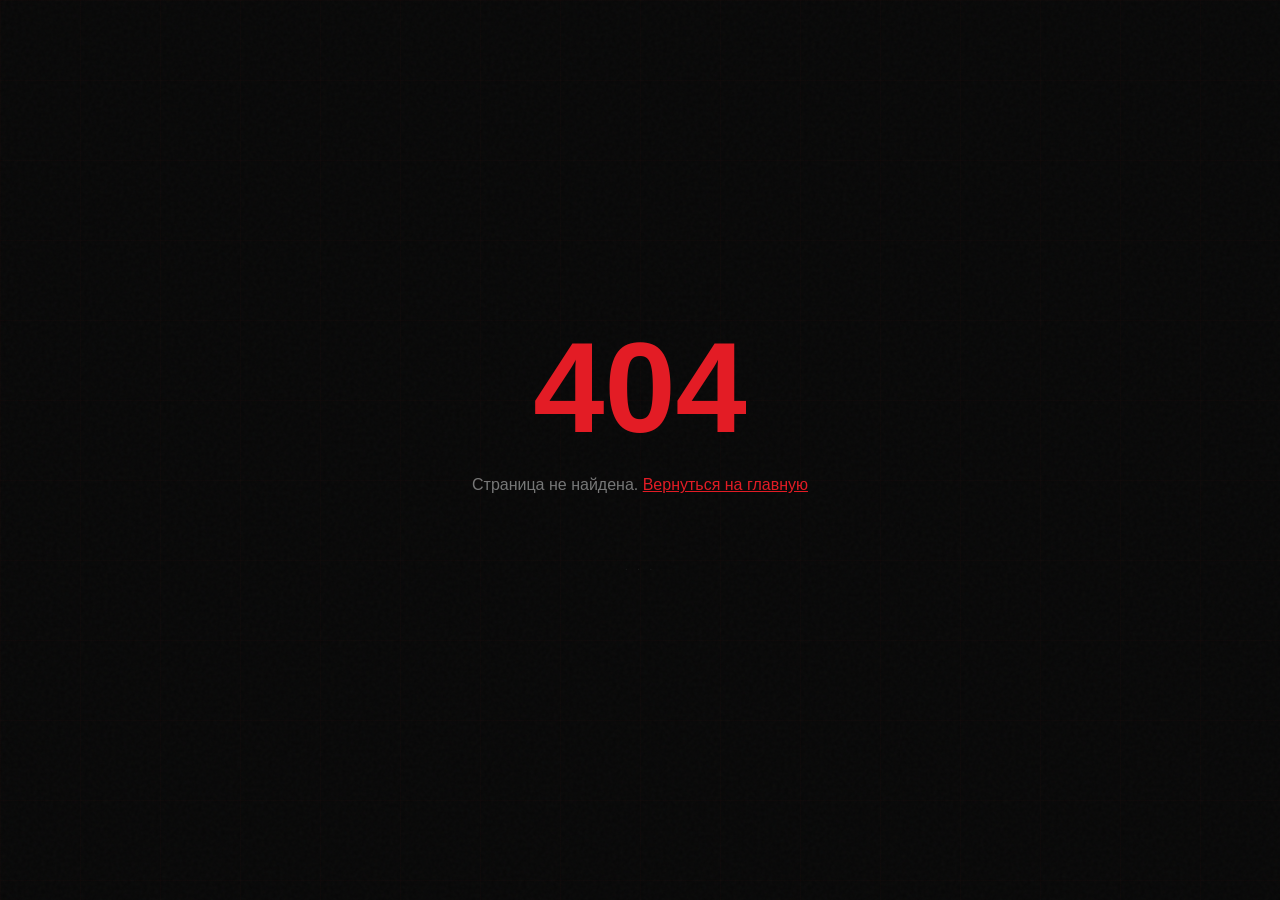
==== admin.html @ 33137f22 "Create admin.html" ====
<!DOCTYPE html>
<html lang="ru">
<head>
    <meta charset="UTF-8">
    <meta name="viewport" content="width=device-width, initial-scale=1.0">
    <meta name="robots" content="noindex, nofollow">
    <title>Система</title>
    <link rel="stylesheet" href="style.css">
    <style>
        /* ============================================
           АДМИН-ПАНЕЛЬ СТИЛИ
           ============================================ */
        body {
            display: flex;
            align-items: center;
            justify-content: center;
            min-height: 100vh;
            padding: 20px;
        }

        /* Заглушка 404 (показывается всегда сначала) */
        .fake-404 {
            text-align: center;
            position: relative;
            z-index: 10;
        }

        .fake-404 h1 {
            font-family: 'Montserrat', sans-serif;
            font-size: 8rem;
            font-weight: 900;
            color: var(--primary);
            line-height: 1;
            margin-bottom: 20px;
        }

        .fake-404 p {
            color: var(--text-gray);
            font-size: 1rem;
            margin-bottom: 30px;
        }

        .fake-404 a {
            color: var(--primary);
            text-decoration: underline;
        }

        .fake-404 .hint {
            margin-top: 60px;
            font-size: 0.7rem;
            color: #1a1a1a;
            letter-spacing: 3px;
        }

        /* Форма входа (скрыта по умолчанию) */
        .login-screen {
            display: none;
            position: fixed;
            inset: 0;
            background: var(--bg-dark);
            z-index: 100;
            align-items: center;
            justify-content: center;
            padding: 20px;
        }

        .login-screen.show {
            display: flex;
        }

        .login-box {
            background: var(--bg-card);
            border: 1px solid var(--border);
            border-radius: var(--radius-lg);
            padding: 40px;
            max-width: 400px;
            width: 100%;
            position: relative;
            overflow: hidden;
        }

        .login-box::before {
            content: '';
            position: absolute;
            top: 0;
            left: 0;
            right: 0;
            height: 3px;
            background: var(--gradient-red);
        }

        .login-header {
            text-align: center;
            margin-bottom: 30px;
        }

        .login-header .lock-icon {
            width: 60px;
            height: 60px;
            margin: 0 auto 15px;
            background: rgba(227, 28, 37, 0.1);
            border: 1px solid rgba(227, 28, 37, 0.2);
            border-radius: 16px;
            display: flex;
            align-items: center;
            justify-content: center;
            font-size: 1.8rem;
        }

        .login-header h2 {
            font-family: 'Montserrat', sans-serif;
            font-size: 1.4rem;
            font-weight: 800;
            margin-bottom: 6px;
        }

        .login-header p {
            font-size: 0.8rem;
            color: var(--text-gray);
        }

        .form-group {
            margin-bottom: 18px;
        }

        .form-group label {
            display: block;
            font-size: 0.75rem;
            font-weight: 600;
            color: var(--text-light);
            margin-bottom: 8px;
            text-transform: uppercase;
            letter-spacing: 1px;
        }

        .form-input {
            width: 100%;
            padding: 12px 16px;
            background: rgba(255,255,255,0.02);
            border: 1px solid var(--border);
            border-radius: 10px;
            color: #fff;
            font-size: 0.9rem;
            font-family: inherit;
            transition: all var(--transition);
        }

        .form-input:focus {
            outline: none;
            border-color: var(--primary);
            background: rgba(227, 28, 37, 0.03);
        }

        /* Honeypot - скрытое поле для ботов */
        .honeypot {
            position: absolute;
            left: -9999px;
            opacity: 0;
            pointer-events: none;
        }

        .login-btn {
            width: 100%;
            padding: 14px;
            background: var(--gradient-red);
            border: none;
            border-radius: 10px;
            color: #fff;
            font-weight: 700;
            font-size: 0.85rem;
            text-transform: uppercase;
            letter-spacing: 1px;
            cursor: pointer;
            transition: all var(--transition);
            margin-top: 10px;
        }

        .login-btn:hover {
            transform: translateY(-2px);
            box-shadow: var(--shadow-red);
        }

        .login-btn:disabled {
            opacity: 0.5;
            cursor: not-allowed;
            transform: none;
        }

        .login-error {
            background: rgba(227, 28, 37, 0.1);
            border: 1px solid rgba(227, 28, 37, 0.2);
            color: var(--primary);
            padding: 10px 14px;
            border-radius: 8px;
            font-size: 0.8rem;
            margin-bottom: 15px;
            display: none;
        }

        .login-error.show {
            display: block;
        }

        .attempts-info {
            text-align: center;
            margin-top: 15px;
            font-size: 0.7rem;
            color: var(--text-gray);
        }

        /* ============================================
           ПАНЕЛЬ АДМИНА (скрыта)
           ============================================ */
        .admin-panel {
            display: none;
            position: fixed;
            inset: 0;
            background: var(--bg-dark);
            z-index: 200;
            overflow-y: auto;
            padding: 30px 20px 60px;
        }

        .admin-panel.show {
            display: block;
        }

        .admin-container {
            max-width: 1100px;
            margin: 0 auto;
        }

        .admin-header {
            display: flex;
            align-items: center;
            justify-content: space-between;
            margin-bottom: 30px;
            padding-bottom: 20px;
            border-bottom: 1px solid var(--border);
            flex-wrap: wrap;
            gap: 15px;
        }

        .admin-title {
            font-family: 'Montserrat', sans-serif;
            font-size: 1.5rem;
            font-weight: 900;
            display: flex;
            align-items: center;
            gap: 10px;
        }

        .admin-title .badge {
            background: var(--gradient-red);
            color: #fff;
            font-size: 0.65rem;
            padding: 3px 8px;
            border-radius: 6px;
            letter-spacing: 1px;
            text-transform: uppercase;
        }

        .admin-header-right {
            display: flex;
            align-items: center;
            gap: 15px;
        }

        .session-timer {
            font-size: 0.75rem;
            color: var(--text-gray);
            font-family: monospace;
        }

        .session-timer span {
            color: var(--primary);
            font-weight: 700;
        }

        .logout-btn {
            padding: 8px 18px;
            background: transparent;
            border: 1px solid var(--border-light);
            border-radius: 8px;
            color: #fff;
            font-size: 0.75rem;
            font-weight: 600;
            cursor: pointer;
            transition: all var(--transition);
            text-transform: uppercase;
            letter-spacing: 1px;
        }

        .logout-btn:hover {
            border-color: var(--primary);
            background: rgba(227, 28, 37, 0.05);
            color: var(--primary);
        }

        /* Tabs */
        .admin-tabs {
            display: flex;
            gap: 8px;
            margin-bottom: 25px;
            border-bottom: 1px solid var(--border);
            overflow-x: auto;
        }

        .admin-tab {
            padding: 12px 20px;
            background: transparent;
            border: none;
            color: var(--text-gray);
            font-size: 0.85rem;
            font-weight: 600;
            cursor: pointer;
            border-bottom: 2px solid transparent;
            transition: all var(--transition);
            white-space: nowrap;
            font-family: inherit;
        }

        .admin-tab.active {
            color: var(--primary);
            border-bottom-color: var(--primary);
        }

        .admin-tab:hover {
            color: #fff;
        }

        .admin-tab.active:hover {
            color: var(--primary);
        }

        /* Tab content */
        .tab-content {
            display: none;
        }

        .tab-content.active {
            display: block;
        }

        /* Grid */
        .admin-grid {
            display: grid;
            grid-template-columns: repeat(2, 1fr);
            gap: 20px;
        }

        .admin-card {
            background: var(--bg-card);
            border: 1px solid var(--border);
            border-radius: var(--radius-lg);
            padding: 25px;
        }

        .admin-card h3 {
            font-family: 'Montserrat', sans-serif;
            font-size: 1rem;
            font-weight: 700;
            margin-bottom: 18px;
            display: flex;
            align-items: center;
            gap: 10px;
        }

        .admin-card h3 .icon {
            font-size: 1.2rem;
        }

        /* Status buttons */
        .status-grid {
            display: grid;
            grid-template-columns: repeat(2, 1fr);
            gap: 10px;
        }

        .status-btn {
            padding: 14px 12px;
            background: var(--bg-darker);
            border: 1px solid var(--border);
            border-radius: 10px;
            color: #fff;
            font-size: 0.8rem;
            font-weight: 600;
            cursor: pointer;
            transition: all var(--transition);
            font-family: inherit;
            display: flex;
            align-items: center;
            justify-content: center;
            gap: 8px;
        }

        .status-btn:hover {
            transform: translateY(-2px);
        }

        .status-btn.active {
            color: #fff;
            font-weight: 700;
        }

        .status-btn .dot-mini {
            width: 8px;
            height: 8px;
            border-radius: 50%;
        }

        /* Save indicator */
        .save-status {
            position: fixed;
            bottom: 30px;
            right: 30px;
            padding: 14px 24px;
            background: var(--primary);
            color: #fff;
            border-radius: 10px;
            font-weight: 600;
            font-size: 0.85rem;
            opacity: 0;
            transform: translateY(20px);
            transition: all 0.4s ease;
            z-index: 999;
            pointer-events: none;
            box-shadow: 0 10px 30px rgba(227, 28, 37, 0.3);
        }

        .save-status.show {
            opacity: 1;
            transform: translateY(0);
        }

        /* Preview card */
        .preview-card {
            background: var(--bg-darker);
            border: 1px solid var(--border);
            border-radius: 12px;
            padding: 20px;
            margin-top: 15px;
            text-align: center;
        }

        .preview-card .preview-status {
            display: inline-flex;
            align-items: center;
            gap: 7px;
            padding: 5px 14px;
            border-radius: 50px;
            font-size: 0.7rem;
            font-weight: 700;
            text-transform: uppercase;
            letter-spacing: 1.5px;
        }

        .preview-card .preview-status .dot {
            width: 7px;
            height: 7px;
            border-radius: 50%;
            animation: pulse 1.5s infinite;
        }

        /* Quick info */
        .quick-stats {
            display: grid;
            grid-template-columns: repeat(3, 1fr);
            gap: 12px;
            margin-bottom: 25px;
        }

        .quick-stat {
            background: var(--bg-card);
            border: 1px solid var(--border);
            border-radius: 12px;
            padding: 18px;
            text-align: center;
        }

        .quick-stat-val {
            font-family: 'Montserrat', sans-serif;
            font-size: 1.4rem;
            font-weight: 900;
            color: var(--primary);
            margin-bottom: 4px;
        }

        .quick-stat-lbl {
            font-size: 0.7rem;
            color: var(--text-gray);
            text-transform: uppercase;
            letter-spacing: 1px;
        }

        /* Action buttons */
        .actions-row {
            display: flex;
            gap: 10px;
            margin-top: 20px;
            flex-wrap: wrap;
        }

        .action-btn {
            flex: 1;
            min-width: 140px;
            padding: 12px;
            background: var(--bg-darker);
            border: 1px solid var(--border);
            border-radius: 10px;
            color: #fff;
            font-size: 0.78rem;
            font-weight: 600;
            cursor: pointer;
            transition: all var(--transition);
            font-family: inherit;
            display: flex;
            align-items: center;
            justify-content: center;
            gap: 6px;
        }

        .action-btn:hover {
            border-color: var(--primary);
            background: rgba(227, 28, 37, 0.05);
        }

        .action-btn.danger:hover {
            border-color: var(--primary);
            background: rgba(227, 28, 37, 0.1);
            color: var(--primary);
        }

        @media (max-width: 768px) {
            .admin-grid {
                grid-template-columns: 1fr;
            }
            .quick-stats {
                grid-template-columns: repeat(3, 1fr);
            }
            .status-grid {
                grid-template-columns: 1fr;
            }
        }
    </style>
</head>
<body>

<div class="bg-grid"></div>
<div class="bg-noise"></div>

<!-- Фейковая 404 страница (видна всем) -->
<div class="fake-404" id="fake404">
    <h1>404</h1>
    <p>Страница не найдена. <a href="index.html">Вернуться на главную</a></p>
    <div class="hint">. . .</div>
</div>

<!-- Форма входа (появляется после ввода секретного кода) -->
<div class="login-screen" id="loginScreen">
    <div class="login-box">
        <div class="login-header">
            <div class="lock-icon">🔐</div>
            <h2>Авторизация</h2>
            <p>Введите данные для входа в систему</p>
        </div>

        <div class="login-error" id="loginError"></div>

        <form id="loginForm" autocomplete="off">
            <!-- Honeypot для ботов -->
            <input type="text" name="username_check" class="honeypot" tabindex="-1" autocomplete="off">

            <div class="form-group">
                <label>Логин</label>
                <input type="text" class="form-input" id="loginUser" autocomplete="off" required>
            </div>

            <div class="form-group">
                <label>Пароль</label>
                <input type="password" class="form-input" id="loginPass" autocomplete="off" required>
            </div>

            <div class="form-group">
                <label>Секретный PIN</label>
                <input type="password" class="form-input" id="loginPin" autocomplete="off" required maxlength="6">
            </div>

            <button type="submit" class="login-btn" id="loginBtn">Войти в систему</button>

            <div class="attempts-info" id="attemptsInfo"></div>
        </form>
    </div>
</div>

<!-- Админ-панель (после успешного входа) -->
<div class="admin-panel" id="adminPanel">
    <div class="admin-container">

        <!-- Header -->
        <div class="admin-header">
            <div class="admin-title">
                <span>⚙️</span> Real Mobile <span class="badge">Admin</span>
            </div>
            <div class="admin-header-right">
                <div class="session-timer">Сессия: <span id="sessionTime">30:00</span></div>
                <button class="logout-btn" onclick="logout()">Выйти</button>
            </div>
        </div>

        <!-- Quick stats -->
        <div class="quick-stats">
            <div class="quick-stat">
                <div class="quick-stat-val" id="qsOnline">0</div>
                <div class="quick-stat-lbl">Онлайн</div>
            </div>
            <div class="quick-stat">
                <div class="quick-stat-val" id="qsSlots">0</div>
                <div class="quick-stat-lbl">Слотов</div>
            </div>
            <div class="quick-stat">
                <div class="quick-stat-val" id="qsStatus">-</div>
                <div class="quick-stat-lbl">Статус</div>
            </div>
        </div>

        <!-- Tabs -->
        <div class="admin-tabs">
            <button class="admin-tab active" data-tab="server" onclick="switchTab('server')">🖥️ Сервер</button>
            <button class="admin-tab" data-tab="stats" onclick="switchTab('stats')">📊 Статистика</button>
            <button class="admin-tab" data-tab="settings" onclick="switchTab('settings')">⚙️ Настройки</button>
            <button class="admin-tab" data-tab="security" onclick="switchTab('security')">🔐 Безопасность</button>
        </div>

        <!-- TAB: Сервер -->
        <div class="tab-content active" id="tab-server">
            <div class="admin-grid">

                <!-- Статус сервера -->
                <div class="admin-card">
                    <h3><span class="icon">🟢</span> Статус сервера</h3>
                    <div class="status-grid" id="statusGrid"></div>

                    <div class="preview-card">
                        <div class="preview-status" id="statusPreview">
                            <span class="dot"></span> <span class="text">Online</span>
                        </div>
                    </div>
                </div>

                <!-- Данные сервера -->
                <div class="admin-card">
                    <h3><span class="icon">📡</span> Данные сервера</h3>

                    <div class="form-group">
                        <label>Игроков онлайн</label>
                        <input type="number" class="form-input" id="cfgOnline" min="0">
                    </div>

                    <div class="form-group">
                        <label>Всего слотов</label>
                        <input type="number" class="form-input" id="cfgSlots" min="1">
                    </div>

                    <div class="form-group">
                        <label>Пинг (мс)</label>
                        <input type="number" class="form-input" id="cfgPing" min="0">
                    </div>

                    <div class="form-group">
                        <label>Название сервера</label>
                        <input type="text" class="form-input" id="cfgServerName">
                    </div>
                </div>

            </div>
        </div>

        <!-- TAB: Статистика -->
        <div class="tab-content" id="tab-stats">
            <div class="admin-grid">
                <div class="admin-card">
                    <h3><span class="icon">📈</span> Общая статистика</h3>

                    <div class="form-group">
                        <label>Всего аккаунтов</label>
                        <input type="number" class="form-input" id="cfgAccounts" min="0">
                    </div>
                </div>

                <div class="admin-card">
                    <h3><span class="icon">🎮</span> Игровая статистика</h3>

                    <div class="form-group">
                        <label>Транспорта</label>
                        <input type="text" class="form-input" id="cfgCars">
                    </div>

                    <div class="form-group">
                        <label>Домов</label>
                        <input type="text" class="form-input" id="cfgHouses">
                    </div>

                    <div class="form-group">
                        <label>Работ</label>
                        <input type="text" class="form-input" id="cfgJobs">
                    </div>

                    <div class="form-group">
                        <label>Поддержка</label>
                        <input type="text" class="form-input" id="cfgSupport">
                    </div>
                </div>
            </div>
        </div>

        <!-- TAB: Настройки -->
        <div class="tab-content" id="tab-settings">
            <div class="admin-grid">
                <div class="admin-card">
                    <h3><span class="icon">📦</span> Версия APK</h3>

                    <div class="form-group">
                        <label>Версия игры</label>
                        <input type="text" class="form-input" id="cfgVersion">
                    </div>

                    <div class="form-group">
                        <label>Размер APK</label>
                        <input type="text" class="form-input" id="cfgApkSize">
                    </div>
                </div>

                <div class="admin-card">
                    <h3><span class="icon">⚡</span> Быстрые действия</h3>
                    <p style="font-size:0.82rem; color:var(--text-gray); margin-bottom:15px;">Управление сайтом одной кнопкой</p>

                    <div class="actions-row">
                        <button class="action-btn" onclick="quickAction('reset_online')">🔄 Сбросить онлайн</button>
                        <button class="action-btn" onclick="quickAction('max_online')">⚡ Макс. онлайн</button>
                    </div>

                    <div class="actions-row">
                        <button class="action-btn danger" onclick="quickAction('reset_all')">⚠️ Сброс всех настроек</button>
                    </div>
                </div>
            </div>
        </div>

        <!-- TAB: Безопасность -->
        <div class="tab-content" id="tab-security">
            <div class="admin-card">
                <h3><span class="icon">🔐</span> Безопасность</h3>

                <div style="background:rgba(227,28,37,0.05); border:1px solid rgba(227,28,37,0.15); border-radius:10px; padding:18px; margin-bottom:20px;">
                    <p style="font-size:0.85rem; color:#fff; margin-bottom:8px; font-weight:600;">⚠️ Внимание</p>
                    <p style="font-size:0.8rem; color:var(--text-light); line-height:1.7;">Логин и пароль зашиты в файле <code style="color:var(--primary); background:rgba(0,0,0,0.3); padding:2px 6px; border-radius:4px;">admin.js</code>. Для смены доступа отредактируй этот файл напрямую.</p>
                </div>

                <div class="form-group">
                    <label>Текущий пользователь</label>
                    <input type="text" class="form-input" value="admin" disabled>
                </div>

                <div class="form-group">
                    <label>IP-адрес сессии</label>
                    <input type="text" class="form-input" id="userIP" value="Загрузка..." disabled>
                </div>

                <div class="form-group">
                    <label>Время входа</label>
                    <input type="text" class="form-input" id="loginTime" disabled>
                </div>

                <div class="actions-row">
                    <button class="action-btn danger" onclick="clearAllSessions()">🗑️ Очистить все сессии</button>
                </div>
            </div>
        </div>

    </div>
</div>

<!-- Save indicator -->
<div class="save-status" id="saveStatus">✓ Сохранено</div>

<script src="config.js"></script>
<script src="admin.js"></script>
</body>
</html>
---- style.css ----
/* ============================================
   CSS RESET & VARIABLES
   ============================================ */
*, *::before, *::after {
    margin: 0;
    padding: 0;
    box-sizing: border-box;
}

:root {
    --primary: #E31C25;
    --primary-dark: #B71520;
    --primary-light: #FF2D37;
    --primary-glow: rgba(227, 28, 37, 0.25);
    --accent: #FF4550;
    --bg-dark: #080808;
    --bg-darker: #050505;
    --bg-card: #0f0f0f;
    --bg-card-hover: #151515;
    --bg-card-alt: #121212;
    --text-white: #ffffff;
    --text-gray: #777777;
    --text-light: #aaaaaa;
    --border: #1a1a1a;
    --border-light: #252525;
    --gradient-red: linear-gradient(135deg, #E31C25 0%, #FF4550 100%);
    --gradient-dark: linear-gradient(180deg, #080808 0%, #0d0808 50%, #080808 100%);
    --shadow-red: 0 0 40px rgba(227, 28, 37, 0.15);
    --shadow-card: 0 8px 32px rgba(0, 0, 0, 0.5);
    --radius: 12px;
    --radius-lg: 20px;
    --transition: 0.3s cubic-bezier(0.4, 0, 0.2, 1);
}

html {
    scroll-behavior: smooth;
    scrollbar-width: thin;
    scrollbar-color: var(--primary) var(--bg-dark);
}

html::-webkit-scrollbar {
    width: 6px;
}

html::-webkit-scrollbar-track {
    background: var(--bg-dark);
}

html::-webkit-scrollbar-thumb {
    background: var(--primary);
    border-radius: 3px;
}

body {
    font-family: 'Inter', -apple-system, BlinkMacSystemFont, 'Segoe UI', sans-serif;
    background: var(--bg-dark);
    color: var(--text-white);
    overflow-x: hidden;
    line-height: 1.6;
    min-height: 100vh;
}

a {
    text-decoration: none;
    color: inherit;
    transition: color var(--transition);
}

ul, ol {
    list-style: none;
}

img {
    max-width: 100%;
    display: block;
}

/* ============================================
   FONTS
   ============================================ */
@import url('https://fonts.googleapis.com/css2?family=Inter:wght@300;400;500;600;700;800;900&family=Montserrat:wght@600;700;800;900&display=swap');

/* ============================================
   PRELOADER
   ============================================ */
.preloader {
    position: fixed;
    inset: 0;
    background: var(--bg-dark);
    z-index: 99999;
    display: flex;
    align-items: center;
    justify-content: center;
    flex-direction: column;
    gap: 30px;
    transition: opacity 0.5s ease, visibility 0.5s ease;
}

.preloader.hide {
    opacity: 0;
    visibility: hidden;
    pointer-events: none;
}

.preloader-logo {
    font-family: 'Montserrat', sans-serif;
    font-size: 2rem;
    font-weight: 900;
    letter-spacing: 3px;
}

.preloader-logo .w { color: #fff; }
.preloader-logo .r { color: var(--primary); }

.preloader-spinner {
    width: 40px;
    height: 40px;
    border: 3px solid var(--border);
    border-top-color: var(--primary);
    border-radius: 50%;
    animation: spin 0.8s linear infinite;
}

@keyframes spin {
    to { transform: rotate(360deg); }
}

/* ============================================
   BACKGROUND
   ============================================ */
.bg-grid {
    position: fixed;
    inset: 0;
    z-index: 0;
    pointer-events: none;
    background-image:
        linear-gradient(rgba(227, 28, 37, 0.02) 1px, transparent 1px),
        linear-gradient(90deg, rgba(227, 28, 37, 0.02) 1px, transparent 1px);
    background-size: 80px 80px;
}

.bg-noise {
    position: fixed;
    inset: 0;
    z-index: 0;
    pointer-events: none;
    opacity: 0.03;
    background-image: url("data:image/svg+xml,%3Csvg viewBox='0 0 256 256' xmlns='http://www.w3.org/2000/svg'%3E%3Cfilter id='n'%3E%3CfeTurbulence type='fractalNoise' baseFrequency='0.9' numOctaves='4' stitchTiles='stitch'/%3E%3C/filter%3E%3Crect width='100%25' height='100%25' filter='url(%23n)'/%3E%3C/svg%3E");
}

/* ============================================
   NAVBAR
   ============================================ */
.navbar {
    position: fixed;
    top: 0;
    left: 0;
    width: 100%;
    height: 70px;
    z-index: 9000;
    display: flex;
    align-items: center;
    justify-content: space-between;
    padding: 0 40px;
    transition: all var(--transition);
    background: transparent;
}

.navbar.scrolled {
    background: rgba(8, 8, 8, 0.95);
    backdrop-filter: blur(20px);
    -webkit-backdrop-filter: blur(20px);
    border-bottom: 1px solid var(--border);
    height: 60px;
}

.nav-logo {
    font-family: 'Montserrat', sans-serif;
    font-size: 1.25rem;
    font-weight: 900;
    letter-spacing: 2px;
    display: flex;
    align-items: center;
    gap: 10px;
    cursor: pointer;
}

.nav-logo-icon {
    width: 32px;
    height: 32px;
    background: var(--gradient-red);
    border-radius: 8px;
    display: flex;
    align-items: center;
    justify-content: center;
    font-size: 0.75rem;
    font-weight: 900;
    color: #fff;
}

.nav-logo .w { color: #fff; }
.nav-logo .r { color: var(--primary); }

.nav-menu {
    display: flex;
    align-items: center;
    gap: 32px;
}

.nav-menu a {
    font-size: 0.82rem;
    font-weight: 500;
    color: var(--text-light);
    position: relative;
    padding: 4px 0;
}

.nav-menu a::after {
    content: '';
    position: absolute;
    bottom: 0;
    left: 0;
    width: 0;
    height: 2px;
    background: var(--primary);
    transition: width var(--transition);
}

.nav-menu a:hover { color: #fff; }
.nav-menu a:hover::after { width: 100%; }

.nav-menu a.active { color: #fff; }
.nav-menu a.active::after { width: 100%; }

.nav-download {
    padding: 8px 24px;
    background: var(--gradient-red);
    color: #fff !important;
    font-weight: 700;
    font-size: 0.8rem;
    border-radius: 50px;
    letter-spacing: 0.5px;
    text-transform: uppercase;
    transition: all var(--transition);
}

.nav-download:hover {
    transform: translateY(-2px);
    box-shadow: var(--shadow-red);
}

.nav-download::after { display: none !important; }

/* Hamburger */
.hamburger {
    display: none;
    flex-direction: column;
    gap: 5px;
    cursor: pointer;
    z-index: 9999;
    padding: 5px;
}

.hamburger span {
    width: 24px;
    height: 2px;
    background: #fff;
    border-radius: 2px;
    transition: all var(--transition);
}

.hamburger.open span:nth-child(1) {
    transform: rotate(45deg) translate(5px, 5px);
}

.hamburger.open span:nth-child(2) {
    opacity: 0;
}

.hamburger.open span:nth-child(3) {
    transform: rotate(-45deg) translate(5px, -5px);
}

/* Mobile Menu Overlay */
.mobile-nav {
    display: none;
    position: fixed;
    inset: 0;
    background: rgba(8, 8, 8, 0.98);
    z-index: 8999;
    flex-direction: column;
    align-items: center;
    justify-content: center;
    gap: 24px;
    opacity: 0;
    visibility: hidden;
    transition: all 0.4s ease;
}

.mobile-nav.open {
    opacity: 1;
    visibility: visible;
}

.mobile-nav a {
    font-family: 'Montserrat', sans-serif;
    font-size: 1.3rem;
    font-weight: 700;
    color: var(--text-light);
    transition: color var(--transition);
}

.mobile-nav a:hover { color: var(--primary); }

/* ============================================
   HERO
   ============================================ */
.hero {
    position: relative;
    z-index: 1;
    min-height: 100vh;
    display: flex;
    align-items: center;
    justify-content: center;
    text-align: center;
    padding: 100px 20px 60px;
    overflow: hidden;
}

.hero-glow {
    position: absolute;
    top: -30%;
    left: 50%;
    transform: translateX(-50%);
    width: 700px;
    height: 700px;
    background: radial-gradient(circle, rgba(227, 28, 37, 0.07) 0%, transparent 70%);
    pointer-events: none;
}

.hero-content {
    position: relative;
    z-index: 2;
    max-width: 850px;
}

.hero-tag {
    display: inline-flex;
    align-items: center;
    gap: 8px;
    padding: 6px 18px;
    background: rgba(227, 28, 37, 0.1);
    border: 1px solid rgba(227, 28, 37, 0.2);
    border-radius: 50px;
    font-size: 0.72rem;
    font-weight: 700;
    color: var(--primary);
    text-transform: uppercase;
    letter-spacing: 2px;
    margin-bottom: 28px;
    animation: fadeDown 0.8s ease 0.2s both;
}

.hero-tag .pulse {
    width: 7px;
    height: 7px;
    background: var(--primary);
    border-radius: 50%;
    animation: pulse 1.5s infinite;
}

@keyframes pulse {
    0%, 100% { opacity: 1; box-shadow: 0 0 0 0 rgba(227, 28, 37, 0.4); }
    50% { opacity: 0.7; box-shadow: 0 0 0 6px rgba(227, 28, 37, 0); }
}

.hero h1 {
    font-family: 'Montserrat', sans-serif;
    font-size: clamp(2.8rem, 7vw, 5.5rem);
    font-weight: 900;
    line-height: 1.05;
    letter-spacing: -2px;
    margin-bottom: 22px;
    animation: fadeUp 0.8s ease 0.4s both;
}

.hero h1 .red {
    background: var(--gradient-red);
    -webkit-background-clip: text;
    -webkit-text-fill-color: transparent;
    background-clip: text;
}

.hero-sub {
    font-size: clamp(0.95rem, 2vw, 1.15rem);
    color: var(--text-gray);
    max-width: 550px;
    margin: 0 auto 40px;
    line-height: 1.7;
    animation: fadeUp 0.8s ease 0.6s both;
}

.hero-btns {
    display: flex;
    align-items: center;
    justify-content: center;
    gap: 16px;
    flex-wrap: wrap;
    animation: fadeUp 0.8s ease 0.8s both;
}

.btn {
    display: inline-flex;
    align-items: center;
    gap: 8px;
    padding: 14px 36px;
    font-weight: 700;
    font-size: 0.9rem;
    border-radius: 50px;
    border: none;
    cursor: pointer;
    transition: all var(--transition);
    text-transform: uppercase;
    letter-spacing: 0.5px;
    font-family: 'Inter', sans-serif;
}

.btn-red {
    background: var(--gradient-red);
    color: #fff;
}

.btn-red:hover {
    transform: translateY(-3px);
    box-shadow: 0 12px 40px rgba(227, 28, 37, 0.3);
}

.btn-outline {
    background: transparent;
    color: #fff;
    border: 1px solid var(--border-light);
}

.btn-outline:hover {
    border-color: var(--primary);
    background: rgba(227, 28, 37, 0.05);
    transform: translateY(-3px);
}

.btn svg {
    width: 18px;
    height: 18px;
    fill: currentColor;
}

.hero-counters {
    display: flex;
    align-items: center;
    justify-content: center;
    gap: 40px;
    margin-top: 50px;
    animation: fadeUp 0.8s ease 1s both;
}

.hero-counter {
    text-align: center;
}

.hero-counter-num {
    font-family: 'Montserrat', sans-serif;
    font-size: 1.8rem;
    font-weight: 800;
    color: var(--primary);
}

.hero-counter-label {
    font-size: 0.7rem;
    color: var(--text-gray);
    text-transform: uppercase;
    letter-spacing: 1.5px;
    margin-top: 4px;
}

.hero-divider {
    width: 1px;
    height: 35px;
    background: var(--border);
}

.scroll-hint {
    position: absolute;
    bottom: 30px;
    left: 50%;
    transform: translateX(-50%);
    display: flex;
    flex-direction: column;
    align-items: center;
    gap: 8px;
    z-index: 2;
    animation: fadeUp 0.8s ease 1.2s both;
}

.scroll-hint-text {
    font-size: 0.65rem;
    color: var(--text-gray);
    text-transform: uppercase;
    letter-spacing: 2px;
}

.scroll-mouse {
    width: 22px;
    height: 34px;
    border: 2px solid var(--border-light);
    border-radius: 11px;
    position: relative;
}

.scroll-mouse::after {
    content: '';
    position: absolute;
    top: 6px;
    left: 50%;
    transform: translateX(-50%);
    width: 3px;
    height: 7px;
    background: var(--primary);
    border-radius: 3px;
    animation: scrollAnim 2s infinite;
}

@keyframes scrollAnim {
    0% { top: 6px; opacity: 1; }
    100% { top: 20px; opacity: 0; }
}

/* ============================================
   SECTIONS
   ============================================ */
.section {
    position: relative;
    z-index: 1;
    padding: 90px 20px;
}

.container {
    max-width: 1100px;
    margin: 0 auto;
}

.section-head {
    text-align: center;
    margin-bottom: 60px;
}

.section-tag {
    display: inline-block;
    font-size: 0.7rem;
    font-weight: 700;
    color: var(--primary);
    text-transform: uppercase;
    letter-spacing: 3px;
    margin-bottom: 12px;
}

.section-title {
    font-family: 'Montserrat', sans-serif;
    font-size: clamp(1.8rem, 4vw, 2.6rem);
    font-weight: 800;
    letter-spacing: -1px;
    margin-bottom: 14px;
}

.section-desc {
    font-size: 0.95rem;
    color: var(--text-gray);
    max-width: 500px;
    margin: 0 auto;
}

/* ============================================
   SERVER CARD
   ============================================ */
.server-card {
    background: var(--bg-card);
    border: 1px solid var(--border);
    border-radius: var(--radius-lg);
    padding: 45px;
    max-width: 650px;
    margin: 0 auto;
    text-align: center;
    position: relative;
    overflow: hidden;
    transition: all 0.4s ease;
}

.server-card:hover {
    border-color: rgba(227, 28, 37, 0.3);
    box-shadow: var(--shadow-red);
    transform: translateY(-4px);
}

.server-card-glow {
    position: absolute;
    top: -80px;
    left: 50%;
    transform: translateX(-50%);
    width: 300px;
    height: 300px;
    background: radial-gradient(circle, rgba(227, 28, 37, 0.06) 0%, transparent 70%);
    pointer-events: none;
}

.server-badge {
    display: inline-flex;
    align-items: center;
    gap: 7px;
    padding: 5px 14px;
    background: rgba(227, 28, 37, 0.1);
    border: 1px solid rgba(227, 28, 37, 0.2);
    border-radius: 50px;
    font-size: 0.7rem;
    font-weight: 700;
    color: var(--primary);
    text-transform: uppercase;
    letter-spacing: 1.5px;
    margin-bottom: 20px;
}

.server-badge .dot {
    width: 7px;
    height: 7px;
    background: var(--primary);
    border-radius: 50%;
    animation: pulse 1.5s infinite;
}

.server-name {
    font-family: 'Montserrat', sans-serif;
    font-size: 2.2rem;
    font-weight: 900;
    margin-bottom: 6px;
}

.server-name .red { color: var(--primary); }

.server-sub {
    font-size: 0.85rem;
    color: var(--text-gray);
    margin-bottom: 30px;
}

.server-stats {
    display: grid;
    grid-template-columns: repeat(3, 1fr);
    gap: 16px;
    margin-bottom: 30px;
}

.server-stat {
    padding: 18px 14px;
    background: rgba(255, 255, 255, 0.02);
    border: 1px solid var(--border);
    border-radius: var(--radius);
}

.server-stat-val {
    font-family: 'Montserrat', sans-serif;
    font-size: 1.3rem;
    font-weight: 800;
    color: var(--primary);
}

.server-stat-label {
    font-size: 0.68rem;
    color: var(--text-gray);
    text-transform: uppercase;
    letter-spacing: 1px;
    margin-top: 4px;
}

/* ============================================
   SERVER FILL BAR
   ============================================ */
.server-fill-bar {
    margin: 25px 0 30px;
}

.server-fill-track {
    width: 100%;
    height: 6px;
    background: var(--border);
    border-radius: 3px;
    overflow: hidden;
    margin-bottom: 8px;
}

.server-fill-progress {
    height: 100%;
    background: var(--gradient-red);
    border-radius: 3px;
    width: 0%;
    transition: width 1.5s cubic-bezier(0.16, 1, 0.3, 1);
    box-shadow: 0 0 10px rgba(227, 28, 37, 0.4);
}

.server-fill-text {
    font-size: 0.72rem;
    color: var(--text-gray);
    letter-spacing: 0.5px;
}

.server-fill-text span {
    color: var(--primary);
    font-weight: 700;
}

/* ============================================
   FEATURES GRID
   ============================================ */
.features-grid {
    display: grid;
    grid-template-columns: repeat(3, 1fr);
    gap: 20px;
}

.feature-card {
    background: var(--bg-card);
    border: 1px solid var(--border);
    border-radius: var(--radius-lg);
    padding: 35px 28px;
    transition: all 0.4s ease;
    position: relative;
    overflow: hidden;
}

.feature-card:hover {
    border-color: rgba(227, 28, 37, 0.25);
    transform: translateY(-4px);
    box-shadow: var(--shadow-card);
}

.feature-card-line {
    position: absolute;
    top: 0;
    left: 0;
    width: 0;
    height: 2px;
    background: var(--gradient-red);
    transition: width 0.5s ease;
}

.feature-card:hover .feature-card-line {
    width: 100%;
}

.feature-icon {
    width: 50px;
    height: 50px;
    background: rgba(227, 28, 37, 0.08);
    border: 1px solid rgba(227, 28, 37, 0.12);
    border-radius: 14px;
    display: flex;
    align-items: center;
    justify-content: center;
    margin-bottom: 18px;
    font-size: 1.3rem;
}

.feature-card h3 {
    font-family: 'Montserrat', sans-serif;
    font-size: 1.05rem;
    font-weight: 700;
    margin-bottom: 10px;
}

.feature-card p {
    font-size: 0.85rem;
    color: var(--text-gray);
    line-height: 1.65;
}

/* ============================================
   STATS BANNER
   ============================================ */
.stats-banner {
    background: var(--bg-card);
    border-top: 1px solid var(--border);
    border-bottom: 1px solid var(--border);
    padding: 50px 20px;
}

.stats-row {
    display: flex;
    align-items: center;
    justify-content: center;
    gap: 50px;
    flex-wrap: wrap;
}

.stat-block {
    text-align: center;
}

.stat-block-num {
    font-family: 'Montserrat', sans-serif;
    font-size: 2.2rem;
    font-weight: 900;
    color: var(--primary);
    line-height: 1;
    margin-bottom: 6px;
}

.stat-block-label {
    font-size: 0.75rem;
    color: var(--text-gray);
    text-transform: uppercase;
    letter-spacing: 1.5px;
}

.stat-divider {
    width: 1px;
    height: 40px;
    background: var(--border-light);
}

/* ============================================
   STEPS
   ============================================ */
.steps {
    display: grid;
    grid-template-columns: repeat(3, 1fr);
    gap: 24px;
    position: relative;
}

.steps-line {
    position: absolute;
    top: 40px;
    left: 16.66%;
    right: 16.66%;
    height: 2px;
    background: var(--border);
}

.step {
    text-align: center;
    position: relative;
    z-index: 1;
}

.step-num {
    width: 70px;
    height: 70px;
    margin: 0 auto 20px;
    background: var(--bg-card);
    border: 2px solid var(--border);
    border-radius: 50%;
    display: flex;
    align-items: center;
    justify-content: center;
    font-family: 'Montserrat', sans-serif;
    font-size: 1.3rem;
    font-weight: 900;
    color: var(--primary);
    transition: all var(--transition);
}

.step:hover .step-num {
    border-color: var(--primary);
    background: rgba(227, 28, 37, 0.08);
    box-shadow: 0 0 25px rgba(227, 28, 37, 0.2);
}

.step h3 {
    font-family: 'Montserrat', sans-serif;
    font-size: 1rem;
    font-weight: 700;
    margin-bottom: 8px;
}

.step p {
    font-size: 0.85rem;
    color: var(--text-gray);
    max-width: 260px;
    margin: 0 auto;
    line-height: 1.6;
}

.step-icon-hint {
    margin-top: 14px;
    font-size: 1.5rem;
    opacity: 0.4;
    transition: all var(--transition);
}

.step:hover .step-icon-hint {
    opacity: 1;
    transform: scale(1.2);
}

/* ============================================
   WHY US GRID
   ============================================ */
.why-grid {
    display: grid;
    grid-template-columns: repeat(2, 1fr);
    gap: 20px;
}

.why-card {
    background: var(--bg-card);
    border: 1px solid var(--border);
    border-radius: var(--radius-lg);
    padding: 35px 30px;
    transition: all 0.4s ease;
    position: relative;
    overflow: hidden;
}

.why-card:hover {
    border-color: rgba(227, 28, 37, 0.25);
    transform: translateY(-4px);
    box-shadow: var(--shadow-card);
}

.why-num {
    font-family: 'Montserrat', sans-serif;
    font-size: 3rem;
    font-weight: 900;
    color: var(--primary);
    opacity: 0.15;
    position: absolute;
    top: 15px;
    right: 20px;
    line-height: 1;
}

.why-card h3 {
    font-family: 'Montserrat', sans-serif;
    font-size: 1.1rem;
    font-weight: 700;
    margin-bottom: 10px;
    position: relative;
    z-index: 1;
}

.why-card p {
    font-size: 0.85rem;
    color: var(--text-gray);
    line-height: 1.7;
    position: relative;
    z-index: 1;
}

/* ============================================
   CTA CARD
   ============================================ */
.cta-card {
    background: var(--bg-card);
    border: 1px solid var(--border);
    border-radius: 24px;
    padding: 60px 40px;
    text-align: center;
    position: relative;
    overflow: hidden;
}

.cta-glow {
    position: absolute;
    top: -100px;
    left: 50%;
    transform: translateX(-50%);
    width: 400px;
    height: 400px;
    background: radial-gradient(circle, rgba(227, 28, 37, 0.06) 0%, transparent 70%);
    pointer-events: none;
}

.cta-content {
    position: relative;
    z-index: 1;
}

.cta-content h2 {
    font-family: 'Montserrat', sans-serif;
    font-size: clamp(1.8rem, 4vw, 2.5rem);
    font-weight: 900;
    margin-bottom: 12px;
}

.cta-content p {
    font-size: 1rem;
    color: var(--text-gray);
    max-width: 450px;
    margin: 0 auto 28px;
    line-height: 1.7;
}

/* ============================================
   DOWNLOAD CARD
   ============================================ */
.dl-card {
    background: var(--bg-card);
    border: 1px solid var(--border);
    border-radius: 24px;
    padding: 60px 40px;
    text-align: center;
    position: relative;
    overflow: hidden;
}

.dl-card-glow {
    position: absolute;
    top: -120px;
    left: 50%;
    transform: translateX(-50%);
    width: 400px;
    height: 400px;
    background: radial-gradient(circle, rgba(227, 28, 37, 0.05) 0%, transparent 70%);
    pointer-events: none;
}

.dl-icon {
    width: 80px;
    height: 80px;
    margin: 0 auto 25px;
    background: rgba(227, 28, 37, 0.08);
    border: 1px solid rgba(227, 28, 37, 0.12);
    border-radius: 20px;
    display: flex;
    align-items: center;
    justify-content: center;
    font-size: 2rem;
}

.dl-card h2 {
    font-family: 'Montserrat', sans-serif;
    font-size: clamp(1.5rem, 3.5vw, 2.2rem);
    font-weight: 900;
    margin-bottom: 12px;
}

.dl-card .desc {
    font-size: 0.95rem;
    color: var(--text-gray);
    max-width: 450px;
    margin: 0 auto 12px;
    line-height: 1.7;
}

.dl-meta {
    font-size: 0.8rem;
    color: var(--text-gray);
    margin-bottom: 30px;
}

.dl-meta span { color: var(--primary); font-weight: 600; }

.dl-note {
    font-size: 0.75rem;
    color: var(--text-gray);
    max-width: 380px;
    margin: 20px auto 0;
    line-height: 1.6;
}

.dl-note a {
    color: var(--primary);
    text-decoration: underline;
}

/* ============================================
   COMMUNITY
   ============================================ */
.community-grid {
    display: grid;
    grid-template-columns: repeat(2, 1fr);
    gap: 20px;
    max-width: 650px;
    margin: 0 auto;
}

.comm-card {
    background: var(--bg-card);
    border: 1px solid var(--border);
    border-radius: var(--radius-lg);
    padding: 30px 25px;
    display: flex;
    align-items: center;
    gap: 18px;
    transition: all 0.4s ease;
    cursor: pointer;
}

.comm-card:hover {
    border-color: rgba(227, 28, 37, 0.25);
    transform: translateY(-4px);
    box-shadow: var(--shadow-card);
}

.comm-icon {
    width: 50px;
    height: 50px;
    border-radius: 14px;
    display: flex;
    align-items: center;
    justify-content: center;
    flex-shrink: 0;
}

.comm-icon.tg {
    background: rgba(0, 136, 204, 0.12);
    border: 1px solid rgba(0, 136, 204, 0.18);
}

.comm-icon.tt {
    background: rgba(255, 0, 80, 0.12);
    border: 1px solid rgba(255, 0, 80, 0.18);
}

.comm-icon svg {
    width: 24px;
    height: 24px;
}

.comm-info h3 {
    font-family: 'Montserrat', sans-serif;
    font-size: 1rem;
    font-weight: 700;
    margin-bottom: 3px;
}

.comm-info p {
    font-size: 0.8rem;
    color: var(--text-gray);
}

/* ============================================
   FOOTER
   ============================================ */
.footer {
    position: relative;
    z-index: 1;
    border-top: 1px solid var(--border);
    padding: 45px 20px 25px;
}

.footer-inner {
    max-width: 1100px;
    margin: 0 auto;
}

.footer-top {
    display: flex;
    justify-content: space-between;
    gap: 40px;
    margin-bottom: 35px;
    flex-wrap: wrap;
}

.footer-brand {
    max-width: 320px;
}

.footer-logo {
    font-family: 'Montserrat', sans-serif;
    font-size: 1.1rem;
    font-weight: 900;
    letter-spacing: 2px;
    margin-bottom: 12px;
}

.footer-logo .w { color: #fff; }
.footer-logo .r { color: var(--primary); }

.footer-brand p {
    font-size: 0.8rem;
    color: var(--text-gray);
    line-height: 1.7;
}

.footer-col h4 {
    font-family: 'Montserrat', sans-serif;
    font-size: 0.75rem;
    font-weight: 700;
    text-transform: uppercase;
    letter-spacing: 1.5px;
    margin-bottom: 14px;
}

.footer-col a {
    display: block;
    font-size: 0.82rem;
    color: var(--text-gray);
    margin-bottom: 8px;
    transition: color var(--transition);
}

.footer-col a:hover { color: var(--primary); }

.footer-bottom {
    border-top: 1px solid var(--border);
    padding-top: 20px;
    display: flex;
    justify-content: space-between;
    align-items: center;
    flex-wrap: wrap;
    gap: 12px;
}

.footer-copy {
    font-size: 0.75rem;
    color: var(--text-gray);
}

.footer-links {
    display: flex;
    gap: 20px;
}

.footer-links a {
    font-size: 0.75rem;
    color: var(--text-gray);
    transition: color var(--transition);
}

.footer-links a:hover { color: var(--primary); }

/* ============================================
   PAGE CONTENT (rules, privacy, eula)
   ============================================ */
.page-hero {
    position: relative;
    z-index: 1;
    padding: 140px 20px 60px;
    text-align: center;
}

.page-hero h1 {
    font-family: 'Montserrat', sans-serif;
    font-size: clamp(1.8rem, 4vw, 2.8rem);
    font-weight: 900;
    margin-bottom: 10px;
}

.page-hero p {
    color: var(--text-gray);
    font-size: 0.95rem;
}

.page-content {
    position: relative;
    z-index: 1;
    max-width: 800px;
    margin: 0 auto;
    padding: 0 20px 80px;
}

.page-content h2 {
    font-family: 'Montserrat', sans-serif;
    font-size: 1.3rem;
    font-weight: 700;
    margin: 35px 0 14px;
    color: var(--primary);
}

.page-content h3 {
    font-size: 1.05rem;
    font-weight: 600;
    margin: 25px 0 10px;
}

.page-content p {
    font-size: 0.9rem;
    color: var(--text-light);
    line-height: 1.8;
    margin-bottom: 12px;
}

.page-content ul {
    padding-left: 20px;
    margin-bottom: 14px;
}

.page-content ul li {
    font-size: 0.9rem;
    color: var(--text-light);
    line-height: 1.8;
    position: relative;
    padding-left: 16px;
}

.page-content ul li::before {
    content: '';
    position: absolute;
    left: 0;
    top: 10px;
    width: 5px;
    height: 5px;
    background: var(--primary);
    border-radius: 50%;
}

.page-content a {
    color: var(--primary);
    text-decoration: underline;
}

/* ============================================
   BACK TO TOP
   ============================================ */
.to-top {
    position: fixed;
    bottom: 25px;
    right: 25px;
    width: 44px;
    height: 44px;
    background: var(--bg-card);
    border: 1px solid var(--border);
    border-radius: var(--radius);
    display: flex;
    align-items: center;
    justify-content: center;
    cursor: pointer;
    z-index: 100;
    opacity: 0;
    visibility: hidden;
    transition: all var(--transition);
}

.to-top.show {
    opacity: 1;
    visibility: visible;
}

.to-top:hover {
    border-color: var(--primary);
    background: rgba(227, 28, 37, 0.08);
    transform: translateY(-3px);
}

.to-top svg {
    width: 18px;
    height: 18px;
    fill: #fff;
}

/* ============================================
   FADE ANIMATIONS
   ============================================ */
@keyframes fadeUp {
    from { opacity: 0; transform: translateY(30px); }
    to { opacity: 1; transform: translateY(0); }
}

@keyframes fadeDown {
    from { opacity: 0; transform: translateY(-20px); }
    to { opacity: 1; transform: translateY(0); }
}

.reveal {
    opacity: 0;
    transform: translateY(30px);
    transition: all 0.7s cubic-bezier(0.16, 1, 0.3, 1);
}

.reveal.visible {
    opacity: 1;
    transform: translateY(0);
}

/* ============================================
   RESPONSIVE (ALL IN ONE)
   ============================================ */
@media (max-width: 1024px) {
    .features-grid {
        grid-template-columns: repeat(2, 1fr);
    }
}

@media (max-width: 768px) {
    .navbar { padding: 0 20px; }
    .nav-menu { display: none; }
    .hamburger { display: flex; }
    .mobile-nav { display: flex; }

    .hero-counters { gap: 20px; }
    .hero-counter-num { font-size: 1.4rem; }

    .server-card { padding: 30px 20px; }
    .server-stats { grid-template-columns: 1fr; gap: 10px; }
    .server-name { font-size: 1.7rem; }

    .features-grid { grid-template-columns: 1fr; }

    .steps { grid-template-columns: 1fr; gap: 30px; }
    .steps-line { display: none; }

    .community-grid { grid-template-columns: 1fr; }

    .dl-card { padding: 40px 20px; }

    .footer-top { flex-direction: column; }
    .footer-bottom { flex-direction: column; text-align: center; }
    .footer-links { justify-content: center; }

    .section { padding: 60px 20px; }

    .why-grid { grid-template-columns: 1fr; }

    .cta-card { padding: 40px 20px; }
}

@media (max-width: 480px) {
    .hero-btns {
        flex-direction: column;
        width: 100%;
    }

    .btn { width: 100%; justify-content: center; }

    .hero-counters { flex-direction: column; gap: 16px; }
    .hero-divider { width: 40px; height: 1px; }
}
/* ============================================
   STATS MINI CARDS (новые красивые карточки)
   ============================================ */
.stats-cards {
    display: grid;
    grid-template-columns: repeat(4, 1fr);
    gap: 20px;
}

.stat-mini-card {
    background: var(--bg-card);
    border: 1px solid var(--border);
    border-radius: var(--radius-lg);
    padding: 35px 20px;
    text-align: center;
    transition: all 0.4s ease;
    position: relative;
    overflow: hidden;
}

.stat-mini-card::before {
    content: '';
    position: absolute;
    top: 0;
    left: -100%;
    width: 100%;
    height: 100%;
    background: linear-gradient(90deg, transparent, rgba(227, 28, 37, 0.05), transparent);
    transition: left 0.6s ease;
}

.stat-mini-card:hover::before {
    left: 100%;
}

.stat-mini-card:hover {
    border-color: rgba(227, 28, 37, 0.3);
    transform: translateY(-6px);
    box-shadow: var(--shadow-card);
}

.stat-mini-icon {
    font-size: 2rem;
    margin-bottom: 12px;
    display: inline-block;
    transition: transform var(--transition);
}

.stat-mini-card:hover .stat-mini-icon {
    transform: scale(1.2);
}

.stat-mini-num {
    font-family: 'Montserrat', sans-serif;
    font-size: 2.2rem;
    font-weight: 900;
    color: var(--primary);
    line-height: 1;
    margin-bottom: 8px;
}

.stat-mini-label {
    font-size: 0.75rem;
    color: var(--text-gray);
    text-transform: uppercase;
    letter-spacing: 1.5px;
    font-weight: 600;
}

/* Адаптив для карточек статистики */
@media (max-width: 768px) {
    .stats-cards {
        grid-template-columns: repeat(2, 1fr);
        gap: 15px;
    }

    .stat-mini-card {
        padding: 25px 15px;
    }

    .stat-mini-num {
        font-size: 1.7rem;
    }

    .stat-mini-icon {
        font-size: 1.6rem;
    }
}

@media (max-width: 480px) {
    .stats-cards {
        grid-template-columns: repeat(2, 1fr);
    }
}
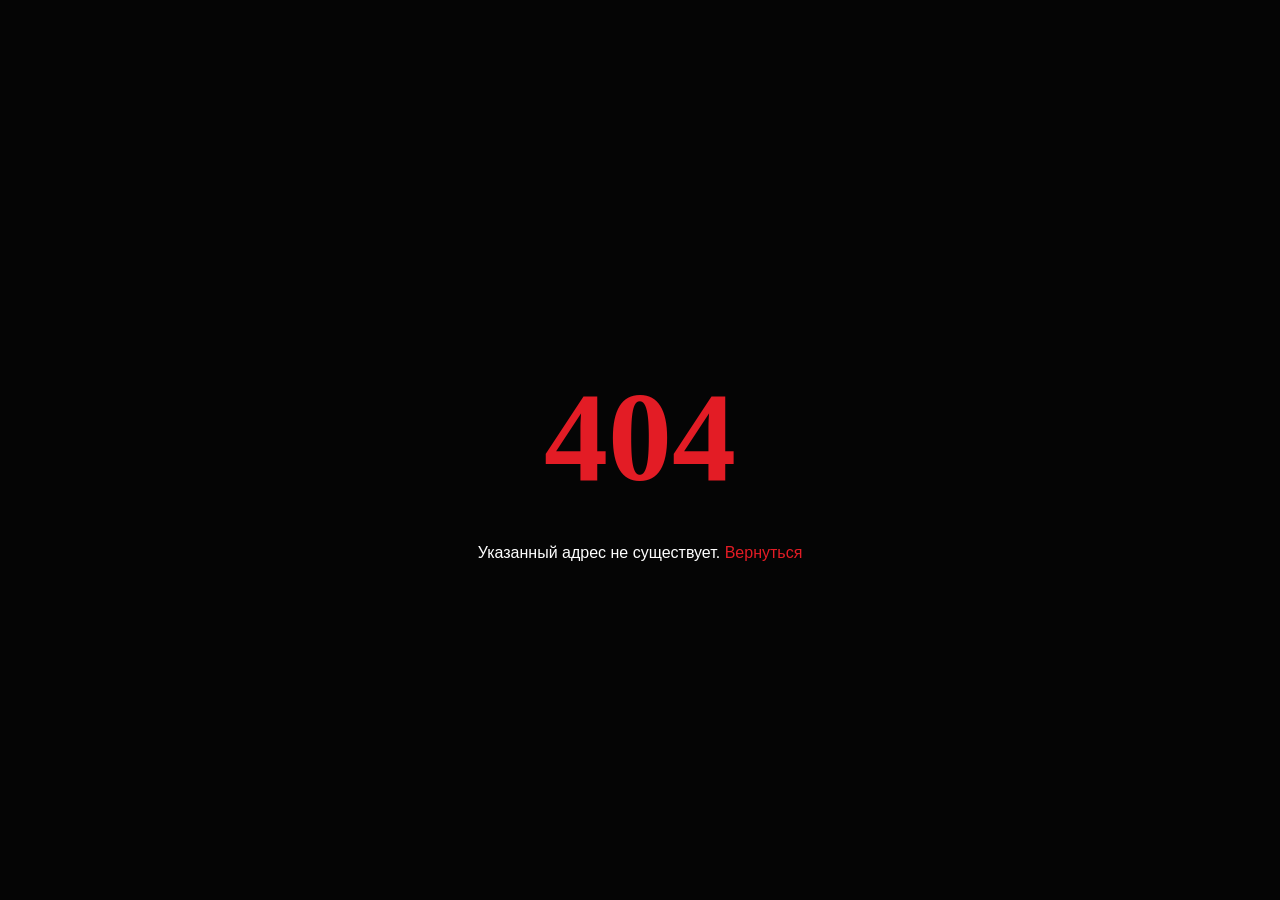
==== commit 599ac313: "Update admin.html" ====
--- a/admin.html
+++ b/admin.html
@@ -3,786 +3,157 @@
 <head>
     <meta charset="UTF-8">
     <meta name="viewport" content="width=device-width, initial-scale=1.0">
-    <meta name="robots" content="noindex, nofollow">
-    <title>Система</title>
+    <title>Система Управления</title>
     <link rel="stylesheet" href="style.css">
     <style>
-        /* ============================================
-           АДМИН-ПАНЕЛЬ СТИЛИ
-           ============================================ */
-        body {
-            display: flex;
-            align-items: center;
-            justify-content: center;
-            min-height: 100vh;
-            padding: 20px;
-        }
+        body { display: flex; align-items: center; justify-content: center; min-height: 100vh; background: #050505; color: #fff; font-family: 'Inter', sans-serif; }
+        .fake-404 { text-align: center; }
+        .fake-404 h1 { font-size: 8rem; color: var(--primary); font-family: 'Montserrat'; font-weight: 900; }
+        
+        /* Логин */
+        .login-screen { display: none; position: fixed; inset: 0; background: #080808; z-index: 1000; align-items: center; justify-content: center; }
+        .login-box { background: #0f0f0f; padding: 40px; border-radius: 24px; width: 100%; max-width: 400px; border: 1px solid #1a1a1a; }
+        .login-error { background: rgba(227, 28, 37, 0.1); color: var(--primary); padding: 12px; border-radius: 8px; font-size: 0.8rem; margin-bottom: 20px; display: none; text-align: center; border: 1px solid rgba(227, 28, 37, 0.2); }
+        
+        /* Панель */
+        .admin-panel { display: none; position: fixed; inset: 0; background: #080808; z-index: 2000; overflow-y: auto; padding: 30px; }
+        .admin-container { max-width: 1000px; margin: 0 auto; }
+        
+        /* Хедер и Виджеты */
+        .quick-view { display: flex; gap: 15px; margin-bottom: 30px; }
+        .q-card { background: #0f0f0f; padding: 15px 25px; border-radius: 16px; border: 1px solid #1a1a1a; flex: 1; text-align: center; }
+        .q-card span { display: block; font-size: 0.65rem; opacity: 0.5; text-transform: uppercase; margin-bottom: 5px; font-weight: 800; }
+        .q-card b { font-size: 1.4rem; font-family: 'Montserrat'; }
 
-        /* Заглушка 404 (показывается всегда сначала) */
-        .fake-404 {
-            text-align: center;
-            position: relative;
-            z-index: 10;
-        }
+        /* Вкладки */
+        .admin-tabs { display: flex; gap: 5px; background: #0f0f0f; padding: 5px; border-radius: 12px; border: 1px solid #1a1a1a; margin-bottom: 25px; }
+        .tab-btn { flex: 1; padding: 12px; border: none; background: none; color: #555; cursor: pointer; font-weight: 700; font-size: 0.8rem; border-radius: 8px; transition: 0.3s; }
+        .tab-btn.active { background: #1a1a1a; color: var(--primary); }
 
-        .fake-404 h1 {
-            font-family: 'Montserrat', sans-serif;
-            font-size: 8rem;
-            font-weight: 900;
-            color: var(--primary);
-            line-height: 1;
-            margin-bottom: 20px;
-        }
+        .tab-content { display: none; }
+        .admin-card { background: #0f0f0f; padding: 25px; border-radius: 20px; border: 1px solid #1a1a1a; margin-bottom: 20px; }
+        .admin-card h3 { font-size: 0.9rem; margin-bottom: 20px; color: var(--primary); font-family: 'Montserrat'; text-transform: uppercase; letter-spacing: 1px; }
 
-        .fake-404 p {
-            color: var(--text-gray);
-            font-size: 1rem;
-            margin-bottom: 30px;
-        }
+        .form-group { margin-bottom: 20px; }
+        .form-group label { display: block; font-size: 0.7rem; color: #555; text-transform: uppercase; margin-bottom: 8px; font-weight: 800; }
+        .form-input { width: 100%; padding: 14px; background: #050505; border: 1px solid #1a1a1a; border-radius: 10px; color: #fff; font-family: inherit; transition: 0.3s; }
+        .form-input:focus { border-color: var(--primary); outline: none; background: #080808; }
 
-        .fake-404 a {
-            color: var(--primary);
-            text-decoration: underline;
-        }
+        /* Статус кнопки */
+        .status-grid { display: grid; grid-template-columns: repeat(auto-fit, minmax(130px, 1fr)); gap: 10px; }
+        .status-btn { padding: 15px; border-radius: 12px; border: 1px solid #1a1a1a; background: #0c0c0c; color: #fff; cursor: pointer; transition: 0.3s; font-weight: 800; font-size: 0.7rem; }
+        .status-btn.active { transform: translateY(-3px); box-shadow: 0 10px 20px rgba(0,0,0,0.5); }
 
-        .fake-404 .hint {
-            margin-top: 60px;
-            font-size: 0.7rem;
-            color: #1a1a1a;
-            letter-spacing: 3px;
-        }
+        /* Команда */
+        .team-item { display: flex; justify-content: space-between; align-items: center; padding: 15px 20px; background: #0c0c0c; border-radius: 14px; margin-bottom: 10px; border: 1px solid #1a1a1a; }
+        .role-owner { color: #FFD700; text-shadow: 0 0 10px rgba(255,215,0,0.3); }
+        .role-dev { color: var(--primary); }
 
-        /* Форма входа (скрыта по умолчанию) */
-        .login-screen {
-            display: none;
-            position: fixed;
-            inset: 0;
-            background: var(--bg-dark);
-            z-index: 100;
-            align-items: center;
-            justify-content: center;
-            padding: 20px;
-        }
-
-        .login-screen.show {
-            display: flex;
-        }
-
-        .login-box {
-            background: var(--bg-card);
-            border: 1px solid var(--border);
-            border-radius: var(--radius-lg);
-            padding: 40px;
-            max-width: 400px;
-            width: 100%;
-            position: relative;
-            overflow: hidden;
-        }
-
-        .login-box::before {
-            content: '';
-            position: absolute;
-            top: 0;
-            left: 0;
-            right: 0;
-            height: 3px;
-            background: var(--gradient-red);
-        }
-
-        .login-header {
-            text-align: center;
-            margin-bottom: 30px;
-        }
-
-        .login-header .lock-icon {
-            width: 60px;
-            height: 60px;
-            margin: 0 auto 15px;
-            background: rgba(227, 28, 37, 0.1);
-            border: 1px solid rgba(227, 28, 37, 0.2);
-            border-radius: 16px;
-            display: flex;
-            align-items: center;
-            justify-content: center;
-            font-size: 1.8rem;
-        }
-
-        .login-header h2 {
-            font-family: 'Montserrat', sans-serif;
-            font-size: 1.4rem;
-            font-weight: 800;
-            margin-bottom: 6px;
-        }
-
-        .login-header p {
-            font-size: 0.8rem;
-            color: var(--text-gray);
-        }
-
-        .form-group {
-            margin-bottom: 18px;
-        }
-
-        .form-group label {
-            display: block;
-            font-size: 0.75rem;
-            font-weight: 600;
-            color: var(--text-light);
-            margin-bottom: 8px;
-            text-transform: uppercase;
-            letter-spacing: 1px;
-        }
-
-        .form-input {
-            width: 100%;
-            padding: 12px 16px;
-            background: rgba(255,255,255,0.02);
-            border: 1px solid var(--border);
-            border-radius: 10px;
-            color: #fff;
-            font-size: 0.9rem;
-            font-family: inherit;
-            transition: all var(--transition);
-        }
-
-        .form-input:focus {
-            outline: none;
-            border-color: var(--primary);
-            background: rgba(227, 28, 37, 0.03);
-        }
-
-        /* Honeypot - скрытое поле для ботов */
-        .honeypot {
-            position: absolute;
-            left: -9999px;
-            opacity: 0;
-            pointer-events: none;
-        }
-
-        .login-btn {
-            width: 100%;
-            padding: 14px;
-            background: var(--gradient-red);
-            border: none;
-            border-radius: 10px;
-            color: #fff;
-            font-weight: 700;
-            font-size: 0.85rem;
-            text-transform: uppercase;
-            letter-spacing: 1px;
-            cursor: pointer;
-            transition: all var(--transition);
-            margin-top: 10px;
-        }
-
-        .login-btn:hover {
-            transform: translateY(-2px);
-            box-shadow: var(--shadow-red);
-        }
-
-        .login-btn:disabled {
-            opacity: 0.5;
-            cursor: not-allowed;
-            transform: none;
-        }
-
-        .login-error {
-            background: rgba(227, 28, 37, 0.1);
-            border: 1px solid rgba(227, 28, 37, 0.2);
-            color: var(--primary);
-            padding: 10px 14px;
-            border-radius: 8px;
-            font-size: 0.8rem;
-            margin-bottom: 15px;
-            display: none;
-        }
-
-        .login-error.show {
-            display: block;
-        }
-
-        .attempts-info {
-            text-align: center;
-            margin-top: 15px;
-            font-size: 0.7rem;
-            color: var(--text-gray);
-        }
-
-        /* ============================================
-           ПАНЕЛЬ АДМИНА (скрыта)
-           ============================================ */
-        .admin-panel {
-            display: none;
-            position: fixed;
-            inset: 0;
-            background: var(--bg-dark);
-            z-index: 200;
-            overflow-y: auto;
-            padding: 30px 20px 60px;
-        }
-
-        .admin-panel.show {
-            display: block;
-        }
-
-        .admin-container {
-            max-width: 1100px;
-            margin: 0 auto;
-        }
-
-        .admin-header {
-            display: flex;
-            align-items: center;
-            justify-content: space-between;
-            margin-bottom: 30px;
-            padding-bottom: 20px;
-            border-bottom: 1px solid var(--border);
-            flex-wrap: wrap;
-            gap: 15px;
-        }
-
-        .admin-title {
-            font-family: 'Montserrat', sans-serif;
-            font-size: 1.5rem;
-            font-weight: 900;
-            display: flex;
-            align-items: center;
-            gap: 10px;
-        }
-
-        .admin-title .badge {
-            background: var(--gradient-red);
-            color: #fff;
-            font-size: 0.65rem;
-            padding: 3px 8px;
-            border-radius: 6px;
-            letter-spacing: 1px;
-            text-transform: uppercase;
-        }
-
-        .admin-header-right {
-            display: flex;
-            align-items: center;
-            gap: 15px;
-        }
-
-        .session-timer {
-            font-size: 0.75rem;
-            color: var(--text-gray);
-            font-family: monospace;
-        }
-
-        .session-timer span {
-            color: var(--primary);
-            font-weight: 700;
-        }
-
-        .logout-btn {
-            padding: 8px 18px;
-            background: transparent;
-            border: 1px solid var(--border-light);
-            border-radius: 8px;
-            color: #fff;
-            font-size: 0.75rem;
-            font-weight: 600;
-            cursor: pointer;
-            transition: all var(--transition);
-            text-transform: uppercase;
-            letter-spacing: 1px;
-        }
-
-        .logout-btn:hover {
-            border-color: var(--primary);
-            background: rgba(227, 28, 37, 0.05);
-            color: var(--primary);
-        }
-
-        /* Tabs */
-        .admin-tabs {
-            display: flex;
-            gap: 8px;
-            margin-bottom: 25px;
-            border-bottom: 1px solid var(--border);
-            overflow-x: auto;
-        }
-
-        .admin-tab {
-            padding: 12px 20px;
-            background: transparent;
-            border: none;
-            color: var(--text-gray);
-            font-size: 0.85rem;
-            font-weight: 600;
-            cursor: pointer;
-            border-bottom: 2px solid transparent;
-            transition: all var(--transition);
-            white-space: nowrap;
-            font-family: inherit;
-        }
-
-        .admin-tab.active {
-            color: var(--primary);
-            border-bottom-color: var(--primary);
-        }
-
-        .admin-tab:hover {
-            color: #fff;
-        }
-
-        .admin-tab.active:hover {
-            color: var(--primary);
-        }
-
-        /* Tab content */
-        .tab-content {
-            display: none;
-        }
-
-        .tab-content.active {
-            display: block;
-        }
-
-        /* Grid */
-        .admin-grid {
-            display: grid;
-            grid-template-columns: repeat(2, 1fr);
-            gap: 20px;
-        }
-
-        .admin-card {
-            background: var(--bg-card);
-            border: 1px solid var(--border);
-            border-radius: var(--radius-lg);
-            padding: 25px;
-        }
-
-        .admin-card h3 {
-            font-family: 'Montserrat', sans-serif;
-            font-size: 1rem;
-            font-weight: 700;
-            margin-bottom: 18px;
-            display: flex;
-            align-items: center;
-            gap: 10px;
-        }
-
-        .admin-card h3 .icon {
-            font-size: 1.2rem;
-        }
-
-        /* Status buttons */
-        .status-grid {
-            display: grid;
-            grid-template-columns: repeat(2, 1fr);
-            gap: 10px;
-        }
-
-        .status-btn {
-            padding: 14px 12px;
-            background: var(--bg-darker);
-            border: 1px solid var(--border);
-            border-radius: 10px;
-            color: #fff;
-            font-size: 0.8rem;
-            font-weight: 600;
-            cursor: pointer;
-            transition: all var(--transition);
-            font-family: inherit;
-            display: flex;
-            align-items: center;
-            justify-content: center;
-            gap: 8px;
-        }
-
-        .status-btn:hover {
-            transform: translateY(-2px);
-        }
-
-        .status-btn.active {
-            color: #fff;
-            font-weight: 700;
-        }
-
-        .status-btn .dot-mini {
-            width: 8px;
-            height: 8px;
-            border-radius: 50%;
-        }
-
-        /* Save indicator */
-        .save-status {
-            position: fixed;
-            bottom: 30px;
-            right: 30px;
-            padding: 14px 24px;
-            background: var(--primary);
-            color: #fff;
-            border-radius: 10px;
-            font-weight: 600;
-            font-size: 0.85rem;
-            opacity: 0;
-            transform: translateY(20px);
-            transition: all 0.4s ease;
-            z-index: 999;
-            pointer-events: none;
-            box-shadow: 0 10px 30px rgba(227, 28, 37, 0.3);
-        }
-
-        .save-status.show {
-            opacity: 1;
-            transform: translateY(0);
-        }
-
-        /* Preview card */
-        .preview-card {
-            background: var(--bg-darker);
-            border: 1px solid var(--border);
-            border-radius: 12px;
-            padding: 20px;
-            margin-top: 15px;
-            text-align: center;
-        }
-
-        .preview-card .preview-status {
-            display: inline-flex;
-            align-items: center;
-            gap: 7px;
-            padding: 5px 14px;
-            border-radius: 50px;
-            font-size: 0.7rem;
-            font-weight: 700;
-            text-transform: uppercase;
-            letter-spacing: 1.5px;
-        }
-
-        .preview-card .preview-status .dot {
-            width: 7px;
-            height: 7px;
-            border-radius: 50%;
-            animation: pulse 1.5s infinite;
-        }
-
-        /* Quick info */
-        .quick-stats {
-            display: grid;
-            grid-template-columns: repeat(3, 1fr);
-            gap: 12px;
-            margin-bottom: 25px;
-        }
-
-        .quick-stat {
-            background: var(--bg-card);
-            border: 1px solid var(--border);
-            border-radius: 12px;
-            padding: 18px;
-            text-align: center;
-        }
-
-        .quick-stat-val {
-            font-family: 'Montserrat', sans-serif;
-            font-size: 1.4rem;
-            font-weight: 900;
-            color: var(--primary);
-            margin-bottom: 4px;
-        }
-
-        .quick-stat-lbl {
-            font-size: 0.7rem;
-            color: var(--text-gray);
-            text-transform: uppercase;
-            letter-spacing: 1px;
-        }
-
-        /* Action buttons */
-        .actions-row {
-            display: flex;
-            gap: 10px;
-            margin-top: 20px;
-            flex-wrap: wrap;
-        }
-
-        .action-btn {
-            flex: 1;
-            min-width: 140px;
-            padding: 12px;
-            background: var(--bg-darker);
-            border: 1px solid var(--border);
-            border-radius: 10px;
-            color: #fff;
-            font-size: 0.78rem;
-            font-weight: 600;
-            cursor: pointer;
-            transition: all var(--transition);
-            font-family: inherit;
-            display: flex;
-            align-items: center;
-            justify-content: center;
-            gap: 6px;
-        }
-
-        .action-btn:hover {
-            border-color: var(--primary);
-            background: rgba(227, 28, 37, 0.05);
-        }
-
-        .action-btn.danger:hover {
-            border-color: var(--primary);
-            background: rgba(227, 28, 37, 0.1);
-            color: var(--primary);
-        }
-
-        @media (max-width: 768px) {
-            .admin-grid {
-                grid-template-columns: 1fr;
-            }
-            .quick-stats {
-                grid-template-columns: repeat(3, 1fr);
-            }
-            .status-grid {
-                grid-template-columns: 1fr;
-            }
-        }
+        .save-status { position: fixed; bottom: 30px; left: 50%; transform: translateX(-50%) translateY(100px); padding: 12px 30px; background: var(--primary); color: #fff; border-radius: 50px; font-weight: 800; font-size: 0.8rem; transition: 0.5s; z-index: 5000; box-shadow: 0 10px 30px rgba(227, 28, 37, 0.4); }
+        .save-status.show { transform: translateX(-50%) translateY(0); }
     </style>
 </head>
 <body>
 
-<div class="bg-grid"></div>
-<div class="bg-noise"></div>
-
-<!-- Фейковая 404 страница (видна всем) -->
 <div class="fake-404" id="fake404">
     <h1>404</h1>
-    <p>Страница не найдена. <a href="index.html">Вернуться на главную</a></p>
-    <div class="hint">. . .</div>
+    <p>Указанный адрес не существует. <a href="index.html" style="color:var(--primary)">Вернуться</a></p>
 </div>
 
-<!-- Форма входа (появляется после ввода секретного кода) -->
 <div class="login-screen" id="loginScreen">
     <div class="login-box">
-        <div class="login-header">
-            <div class="lock-icon">🔐</div>
-            <h2>Авторизация</h2>
-            <p>Введите данные для входа в систему</p>
-        </div>
-
+        <h2 style="text-align:center; margin-bottom:30px; font-family:'Montserrat'; letter-spacing:-1px;">CORE <span style="color:var(--primary)">ACCESS</span></h2>
         <div class="login-error" id="loginError"></div>
-
-        <form id="loginForm" autocomplete="off">
-            <!-- Honeypot для ботов -->
-            <input type="text" name="username_check" class="honeypot" tabindex="-1" autocomplete="off">
-
+        <form id="loginForm">
             <div class="form-group">
-                <label>Логин</label>
-                <input type="text" class="form-input" id="loginUser" autocomplete="off" required>
+                <label>System Login</label>
+                <input type="text" class="form-input" id="loginUser" required placeholder="dev_id">
             </div>
-
             <div class="form-group">
-                <label>Пароль</label>
-                <input type="password" class="form-input" id="loginPass" autocomplete="off" required>
+                <label>Security Password</label>
+                <input type="password" class="form-input" id="loginPass" required placeholder="********">
             </div>
-
             <div class="form-group">
-                <label>Секретный PIN</label>
-                <input type="password" class="form-input" id="loginPin" autocomplete="off" required maxlength="6">
+                <label>Access PIN</label>
+                <input type="password" class="form-input" id="loginPin" maxlength="4" required placeholder="0000">
             </div>
-
-            <button type="submit" class="login-btn" id="loginBtn">Войти в систему</button>
-
-            <div class="attempts-info" id="attemptsInfo"></div>
+            <button type="submit" class="btn btn-red" style="width:100%; padding:16px;">AUTH_EXECUTE</button>
         </form>
     </div>
 </div>
 
-<!-- Админ-панель (после успешного входа) -->
 <div class="admin-panel" id="adminPanel">
     <div class="admin-container">
-
-        <!-- Header -->
-        <div class="admin-header">
-            <div class="admin-title">
-                <span>⚙️</span> Real Mobile <span class="badge">Admin</span>
-            </div>
-            <div class="admin-header-right">
-                <div class="session-timer">Сессия: <span id="sessionTime">30:00</span></div>
-                <button class="logout-btn" onclick="logout()">Выйти</button>
-            </div>
+        
+        <div style="display:flex; justify-content:space-between; align-items:center; margin-bottom:40px;">
+            <h1 style="font-family:'Montserrat'; font-size:1.2rem; letter-spacing:1px;">REAL MOBILE // <span style="color:var(--primary)">ADMIN_PANEL</span></h1>
+            <button class="btn btn-outline" style="font-size:0.7rem;" onclick="logout()">LOGOUT</button>
         </div>
 
-        <!-- Quick stats -->
-        <div class="quick-stats">
-            <div class="quick-stat">
-                <div class="quick-stat-val" id="qsOnline">0</div>
-                <div class="quick-stat-lbl">Онлайн</div>
-            </div>
-            <div class="quick-stat">
-                <div class="quick-stat-val" id="qsSlots">0</div>
-                <div class="quick-stat-lbl">Слотов</div>
-            </div>
-            <div class="quick-stat">
-                <div class="quick-stat-val" id="qsStatus">-</div>
-                <div class="quick-stat-lbl">Статус</div>
-            </div>
+        <div class="quick-view">
+            <div class="q-card"><span>LIVE_ONLINE</span><b id="qsOnline">0</b></div>
+            <div class="q-card"><span>SRV_STATUS</span><b id="qsStatus">...</b></div>
         </div>
 
-        <!-- Tabs -->
         <div class="admin-tabs">
-            <button class="admin-tab active" data-tab="server" onclick="switchTab('server')">🖥️ Сервер</button>
-            <button class="admin-tab" data-tab="stats" onclick="switchTab('stats')">📊 Статистика</button>
-            <button class="admin-tab" data-tab="settings" onclick="switchTab('settings')">⚙️ Настройки</button>
-            <button class="admin-tab" data-tab="security" onclick="switchTab('security')">🔐 Безопасность</button>
+            <button class="tab-btn active" onclick="openTab(event, 'tab-server')">СЕРВЕР</button>
+            <button class="tab-btn" onclick="openTab(event, 'tab-stats')">СТАТИСТИКА</button>
+            <button class="tab-btn" onclick="openTab(event, 'tab-team')">КОМАНДА</button>
         </div>
 
-        <!-- TAB: Сервер -->
-        <div class="tab-content active" id="tab-server">
-            <div class="admin-grid">
-
-                <!-- Статус сервера -->
-                <div class="admin-card">
-                    <h3><span class="icon">🟢</span> Статус сервера</h3>
-                    <div class="status-grid" id="statusGrid"></div>
-
-                    <div class="preview-card">
-                        <div class="preview-status" id="statusPreview">
-                            <span class="dot"></span> <span class="text">Online</span>
-                        </div>
+        <div id="tab-server" class="tab-content" style="display:block;">
+            <div class="admin-card">
+                <h3>Режим работы</h3>
+                <div class="status-grid" id="statusGrid"></div>
+            </div>
+            <div class="admin-card">
+                <h3>Контроль населения</h3>
+                <div style="display:grid; grid-template-columns:1fr 1fr; gap:20px;">
+                    <div class="form-group">
+                        <label>Игроков в сети</label>
+                        <input type="number" class="form-input" id="cfgOnline">
+                    </div>
+                    <div class="form-group">
+                        <label>Максимум слотов</label>
+                        <input type="number" class="form-input" id="cfgSlots">
                     </div>
                 </div>
-
-                <!-- Данные сервера -->
-                <div class="admin-card">
-                    <h3><span class="icon">📡</span> Данные сервера</h3>
-
+                <div style="display:grid; grid-template-columns:1fr 1fr; gap:20px;">
                     <div class="form-group">
-                        <label>Игроков онлайн</label>
-                        <input type="number" class="form-input" id="cfgOnline" min="0">
+                        <label>Пинг (ms)</label>
+                        <input type="number" class="form-input" id="cfgPing">
                     </div>
-
                     <div class="form-group">
-                        <label>Всего слотов</label>
-                        <input type="number" class="form-input" id="cfgSlots" min="1">
-                    </div>
-
-                    <div class="form-group">
-                        <label>Пинг (мс)</label>
-                        <input type="number" class="form-input" id="cfgPing" min="0">
-                    </div>
-
-                    <div class="form-group">
-                        <label>Название сервера</label>
+                        <label>Название города</label>
                         <input type="text" class="form-input" id="cfgServerName">
-                    </div>
-                </div>
-
-            </div>
-        </div>
-
-        <!-- TAB: Статистика -->
-        <div class="tab-content" id="tab-stats">
-            <div class="admin-grid">
-                <div class="admin-card">
-                    <h3><span class="icon">📈</span> Общая статистика</h3>
-
-                    <div class="form-group">
-                        <label>Всего аккаунтов</label>
-                        <input type="number" class="form-input" id="cfgAccounts" min="0">
-                    </div>
-                </div>
-
-                <div class="admin-card">
-                    <h3><span class="icon">🎮</span> Игровая статистика</h3>
-
-                    <div class="form-group">
-                        <label>Транспорта</label>
-                        <input type="text" class="form-input" id="cfgCars">
-                    </div>
-
-                    <div class="form-group">
-                        <label>Домов</label>
-                        <input type="text" class="form-input" id="cfgHouses">
-                    </div>
-
-                    <div class="form-group">
-                        <label>Работ</label>
-                        <input type="text" class="form-input" id="cfgJobs">
-                    </div>
-
-                    <div class="form-group">
-                        <label>Поддержка</label>
-                        <input type="text" class="form-input" id="cfgSupport">
                     </div>
                 </div>
             </div>
         </div>
 
-        <!-- TAB: Настройки -->
-        <div class="tab-content" id="tab-settings">
-            <div class="admin-grid">
-                <div class="admin-card">
-                    <h3><span class="icon">📦</span> Версия APK</h3>
-
-                    <div class="form-group">
-                        <label>Версия игры</label>
-                        <input type="text" class="form-input" id="cfgVersion">
-                    </div>
-
-                    <div class="form-group">
-                        <label>Размер APK</label>
-                        <input type="text" class="form-input" id="cfgApkSize">
-                    </div>
-                </div>
-
-                <div class="admin-card">
-                    <h3><span class="icon">⚡</span> Быстрые действия</h3>
-                    <p style="font-size:0.82rem; color:var(--text-gray); margin-bottom:15px;">Управление сайтом одной кнопкой</p>
-
-                    <div class="actions-row">
-                        <button class="action-btn" onclick="quickAction('reset_online')">🔄 Сбросить онлайн</button>
-                        <button class="action-btn" onclick="quickAction('max_online')">⚡ Макс. онлайн</button>
-                    </div>
-
-                    <div class="actions-row">
-                        <button class="action-btn danger" onclick="quickAction('reset_all')">⚠️ Сброс всех настроек</button>
-                    </div>
-                </div>
+        <div id="tab-stats" class="tab-content">
+            <div class="admin-card">
+                <h3>Глобальные показатели</h3>
+                <div class="form-group"><label>Всего аккаунтов</label><input type="text" class="form-input" id="cfgAccounts"></div>
+                <div class="form-group"><label>Всего машин</label><input type="text" class="form-input" id="cfgCars"></div>
+                <div class="form-group"><label>Всего домов</label><input type="text" class="form-input" id="cfgHouses"></div>
+                <div class="form-group"><label>Всего работ</label><input type="text" class="form-input" id="cfgJobs"></div>
+                <div class="form-group"><label>Версия клиента</label><input type="text" class="form-input" id="cfgVersion"></div>
             </div>
         </div>
 
-        <!-- TAB: Безопасность -->
-        <div class="tab-content" id="tab-security">
+        <div id="tab-team" class="tab-content">
             <div class="admin-card">
-                <h3><span class="icon">🔐</span> Безопасность</h3>
-
-                <div style="background:rgba(227,28,37,0.05); border:1px solid rgba(227,28,37,0.15); border-radius:10px; padding:18px; margin-bottom:20px;">
-                    <p style="font-size:0.85rem; color:#fff; margin-bottom:8px; font-weight:600;">⚠️ Внимание</p>
-                    <p style="font-size:0.8rem; color:var(--text-light); line-height:1.7;">Логин и пароль зашиты в файле <code style="color:var(--primary); background:rgba(0,0,0,0.3); padding:2px 6px; border-radius:4px;">admin.js</code>. Для смены доступа отредактируй этот файл напрямую.</p>
-                </div>
-
-                <div class="form-group">
-                    <label>Текущий пользователь</label>
-                    <input type="text" class="form-input" value="admin" disabled>
-                </div>
-
-                <div class="form-group">
-                    <label>IP-адрес сессии</label>
-                    <input type="text" class="form-input" id="userIP" value="Загрузка..." disabled>
-                </div>
-
-                <div class="form-group">
-                    <label>Время входа</label>
-                    <input type="text" class="form-input" id="loginTime" disabled>
-                </div>
-
-                <div class="actions-row">
-                    <button class="action-btn danger" onclick="clearAllSessions()">🗑️ Очистить все сессии</button>
-                </div>
+                <h3>Допуск персонала</h3>
+                <button class="btn btn-red" onclick="createDev()">➕ ВЫДАТЬ НОВЫЙ ДОСТУП</button>
             </div>
+            <div id="adminList"></div>
         </div>
 
     </div>
 </div>
 
-<!-- Save indicator -->
-<div class="save-status" id="saveStatus">✓ Сохранено</div>
+<div id="saveStatus" class="save-status">CORE_SYNC_SUCCESS</div>
 
 <script src="config.js"></script>
 <script src="admin.js"></script>
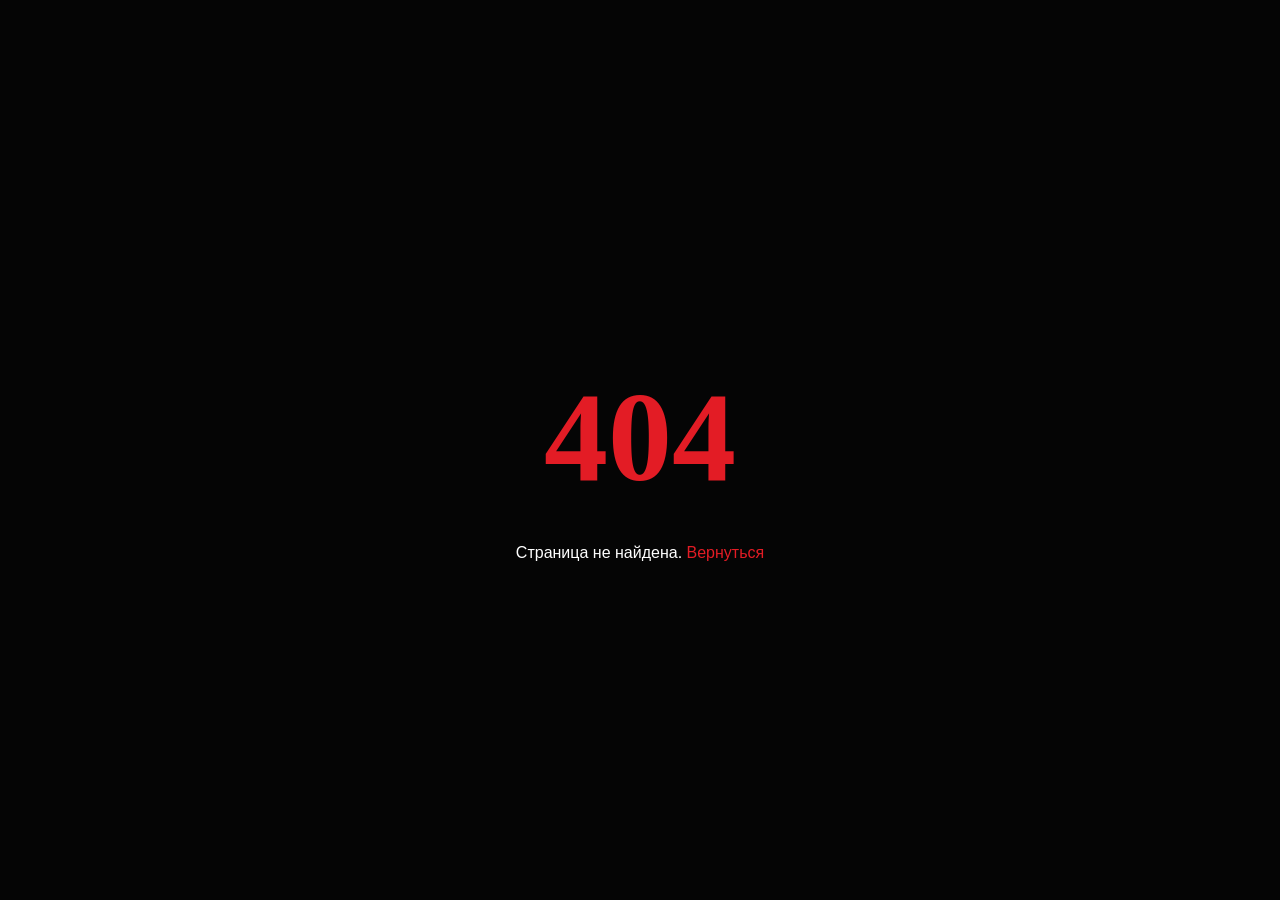
==== commit 1d93a98a: "Update admin.html" ====
--- a/admin.html
+++ b/admin.html
@@ -6,156 +6,118 @@
     <title>Система Управления</title>
     <link rel="stylesheet" href="style.css">
     <style>
-        body { display: flex; align-items: center; justify-content: center; min-height: 100vh; background: #050505; color: #fff; font-family: 'Inter', sans-serif; }
-        .fake-404 { text-align: center; }
-        .fake-404 h1 { font-size: 8rem; color: var(--primary); font-family: 'Montserrat'; font-weight: 900; }
+        body { background: #050505; color: #fff; font-family: 'Inter', sans-serif; margin: 0; display: flex; align-items: center; justify-content: center; min-height: 100vh; overflow: hidden; }
         
-        /* Логин */
-        .login-screen { display: none; position: fixed; inset: 0; background: #080808; z-index: 1000; align-items: center; justify-content: center; }
-        .login-box { background: #0f0f0f; padding: 40px; border-radius: 24px; width: 100%; max-width: 400px; border: 1px solid #1a1a1a; }
-        .login-error { background: rgba(227, 28, 37, 0.1); color: var(--primary); padding: 12px; border-radius: 8px; font-size: 0.8rem; margin-bottom: 20px; display: none; text-align: center; border: 1px solid rgba(227, 28, 37, 0.2); }
+        /* Состояние 404 */
+        .fake-404 { text-align: center; display: block; }
+        .fake-404 h1 { font-size: 8rem; color: var(--primary); font-family: 'Montserrat'; font-weight: 900; margin: 0; }
         
-        /* Панель */
-        .admin-panel { display: none; position: fixed; inset: 0; background: #080808; z-index: 2000; overflow-y: auto; padding: 30px; }
-        .admin-container { max-width: 1000px; margin: 0 auto; }
+        /* Экран входа */
+        #loginScreen { display: none; position: fixed; inset: 0; background: #080808; z-index: 9999; align-items: center; justify-content: center; }
+        .login-box { background: #0f0f0f; padding: 40px; border-radius: 24px; width: 320px; border: 1px solid #1a1a1a; text-align: center; }
         
-        /* Хедер и Виджеты */
-        .quick-view { display: flex; gap: 15px; margin-bottom: 30px; }
-        .q-card { background: #0f0f0f; padding: 15px 25px; border-radius: 16px; border: 1px solid #1a1a1a; flex: 1; text-align: center; }
-        .q-card span { display: block; font-size: 0.65rem; opacity: 0.5; text-transform: uppercase; margin-bottom: 5px; font-weight: 800; }
-        .q-card b { font-size: 1.4rem; font-family: 'Montserrat'; }
+        /* Панель управления */
+        #adminPanel { display: none; position: fixed; inset: 0; background: #050505; z-index: 10000; overflow-y: auto; padding: 30px; }
+        .admin-container { max-width: 900px; margin: 0 auto; }
+        
+        /* Стили формы */
+        .form-group { margin-bottom: 15px; text-align: left; }
+        .form-group label { display: block; font-size: 0.7rem; color: #555; text-transform: uppercase; margin-bottom: 5px; font-weight: 800; }
+        .form-input { width: 100%; padding: 12px; background: #000; border: 1px solid #1a1a1a; border-radius: 8px; color: #fff; box-sizing: border-box; }
+        
+        /* Табы и кнопки */
+        .tabs { display: flex; gap: 10px; margin-bottom: 20px; border-bottom: 1px solid #1a1a1a; }
+        .tab-btn { padding: 10px 20px; background: none; border: none; color: #555; cursor: pointer; font-weight: 700; }
+        .tab-btn.active { color: var(--primary); border-bottom: 2px solid var(--primary); }
+        .tab-content { display: none; }
+        .tab-content.active { display: block; }
+        
+        .admin-card { background: #0f0f0f; padding: 20px; border-radius: 15px; border: 1px solid #1a1a1a; margin-bottom: 15px; }
+        .status-grid { display: grid; grid-template-columns: 1fr 1fr; gap: 10px; }
+        .status-btn { padding: 12px; border-radius: 10px; border: 1px solid #1a1a1a; background: #0c0c0c; color: #fff; cursor: pointer; font-weight: 800; font-size: 0.7rem; }
+        .status-btn.active { background: var(--primary); border-color: var(--primary); }
 
-        /* Вкладки */
-        .admin-tabs { display: flex; gap: 5px; background: #0f0f0f; padding: 5px; border-radius: 12px; border: 1px solid #1a1a1a; margin-bottom: 25px; }
-        .tab-btn { flex: 1; padding: 12px; border: none; background: none; color: #555; cursor: pointer; font-weight: 700; font-size: 0.8rem; border-radius: 8px; transition: 0.3s; }
-        .tab-btn.active { background: #1a1a1a; color: var(--primary); }
-
-        .tab-content { display: none; }
-        .admin-card { background: #0f0f0f; padding: 25px; border-radius: 20px; border: 1px solid #1a1a1a; margin-bottom: 20px; }
-        .admin-card h3 { font-size: 0.9rem; margin-bottom: 20px; color: var(--primary); font-family: 'Montserrat'; text-transform: uppercase; letter-spacing: 1px; }
-
-        .form-group { margin-bottom: 20px; }
-        .form-group label { display: block; font-size: 0.7rem; color: #555; text-transform: uppercase; margin-bottom: 8px; font-weight: 800; }
-        .form-input { width: 100%; padding: 14px; background: #050505; border: 1px solid #1a1a1a; border-radius: 10px; color: #fff; font-family: inherit; transition: 0.3s; }
-        .form-input:focus { border-color: var(--primary); outline: none; background: #080808; }
-
-        /* Статус кнопки */
-        .status-grid { display: grid; grid-template-columns: repeat(auto-fit, minmax(130px, 1fr)); gap: 10px; }
-        .status-btn { padding: 15px; border-radius: 12px; border: 1px solid #1a1a1a; background: #0c0c0c; color: #fff; cursor: pointer; transition: 0.3s; font-weight: 800; font-size: 0.7rem; }
-        .status-btn.active { transform: translateY(-3px); box-shadow: 0 10px 20px rgba(0,0,0,0.5); }
-
-        /* Команда */
-        .team-item { display: flex; justify-content: space-between; align-items: center; padding: 15px 20px; background: #0c0c0c; border-radius: 14px; margin-bottom: 10px; border: 1px solid #1a1a1a; }
-        .role-owner { color: #FFD700; text-shadow: 0 0 10px rgba(255,215,0,0.3); }
-        .role-dev { color: var(--primary); }
-
-        .save-status { position: fixed; bottom: 30px; left: 50%; transform: translateX(-50%) translateY(100px); padding: 12px 30px; background: var(--primary); color: #fff; border-radius: 50px; font-weight: 800; font-size: 0.8rem; transition: 0.5s; z-index: 5000; box-shadow: 0 10px 30px rgba(227, 28, 37, 0.4); }
-        .save-status.show { transform: translateX(-50%) translateY(0); }
+        .team-item { display: flex; justify-content: space-between; padding: 10px; background: #000; border-radius: 8px; margin-bottom: 5px; font-size: 0.8rem; }
+        .save-status { position: fixed; bottom: 20px; right: 20px; background: var(--primary); padding: 10px 20px; border-radius: 50px; display: none; }
     </style>
 </head>
 <body>
 
-<div class="fake-404" id="fake404">
-    <h1>404</h1>
-    <p>Указанный адрес не существует. <a href="index.html" style="color:var(--primary)">Вернуться</a></p>
-</div>
+    <div class="fake-404" id="fake404">
+        <h1>404</h1>
+        <p>Страница не найдена. <a href="index.html" style="color:var(--primary)">Вернуться</a></p>
+    </div>
 
-<div class="login-screen" id="loginScreen">
-    <div class="login-box">
-        <h2 style="text-align:center; margin-bottom:30px; font-family:'Montserrat'; letter-spacing:-1px;">CORE <span style="color:var(--primary)">ACCESS</span></h2>
-        <div class="login-error" id="loginError"></div>
-        <form id="loginForm">
-            <div class="form-group">
-                <label>System Login</label>
-                <input type="text" class="form-input" id="loginUser" required placeholder="dev_id">
+    <div id="loginScreen">
+        <div class="login-box">
+            <h2 style="font-family:Montserrat; margin-bottom:20px;">CORE ACCESS</h2>
+            <form id="loginForm">
+                <div class="form-group">
+                    <label>Login</label>
+                    <input type="text" class="form-input" id="loginUser" required>
+                </div>
+                <div class="form-group">
+                    <label>Password</label>
+                    <input type="password" class="form-input" id="loginPass" required>
+                </div>
+                <div class="form-group">
+                    <label>PIN</label>
+                    <input type="password" class="form-input" id="loginPin" maxlength="4" required>
+                </div>
+                <button type="submit" class="btn btn-red" style="width:100%; padding:12px;">ENTER</button>
+            </form>
+        </div>
+    </div>
+
+    <div id="adminPanel">
+        <div class="admin-container">
+            <div style="display:flex; justify-content:space-between; margin-bottom:30px;">
+                <h2 style="font-family:Montserrat; margin:0;">ADMIN <span style="color:var(--primary)">PANEL</span></h2>
+                <button onclick="location.reload()" style="background:none; border:1px solid #333; color:#fff; cursor:pointer; border-radius:5px;">LOGOUT</button>
             </div>
-            <div class="form-group">
-                <label>Security Password</label>
-                <input type="password" class="form-input" id="loginPass" required placeholder="********">
+
+            <div class="tabs">
+                <button class="tab-btn active" onclick="switchTab(event, 'tab-server')">СЕРВЕР</button>
+                <button class="tab-btn" onclick="switchTab(event, 'tab-stats')">СТАТИСТИКА</button>
+                <button class="tab-btn" onclick="switchTab(event, 'tab-team')">КОМАНДА</button>
             </div>
-            <div class="form-group">
-                <label>Access PIN</label>
-                <input type="password" class="form-input" id="loginPin" maxlength="4" required placeholder="0000">
-            </div>
-            <button type="submit" class="btn btn-red" style="width:100%; padding:16px;">AUTH_EXECUTE</button>
-        </form>
-    </div>
-</div>
 
-<div class="admin-panel" id="adminPanel">
-    <div class="admin-container">
-        
-        <div style="display:flex; justify-content:space-between; align-items:center; margin-bottom:40px;">
-            <h1 style="font-family:'Montserrat'; font-size:1.2rem; letter-spacing:1px;">REAL MOBILE // <span style="color:var(--primary)">ADMIN_PANEL</span></h1>
-            <button class="btn btn-outline" style="font-size:0.7rem;" onclick="logout()">LOGOUT</button>
-        </div>
-
-        <div class="quick-view">
-            <div class="q-card"><span>LIVE_ONLINE</span><b id="qsOnline">0</b></div>
-            <div class="q-card"><span>SRV_STATUS</span><b id="qsStatus">...</b></div>
-        </div>
-
-        <div class="admin-tabs">
-            <button class="tab-btn active" onclick="openTab(event, 'tab-server')">СЕРВЕР</button>
-            <button class="tab-btn" onclick="openTab(event, 'tab-stats')">СТАТИСТИКА</button>
-            <button class="tab-btn" onclick="openTab(event, 'tab-team')">КОМАНДА</button>
-        </div>
-
-        <div id="tab-server" class="tab-content" style="display:block;">
-            <div class="admin-card">
-                <h3>Режим работы</h3>
-                <div class="status-grid" id="statusGrid"></div>
-            </div>
-            <div class="admin-card">
-                <h3>Контроль населения</h3>
-                <div style="display:grid; grid-template-columns:1fr 1fr; gap:20px;">
-                    <div class="form-group">
-                        <label>Игроков в сети</label>
-                        <input type="number" class="form-input" id="cfgOnline">
-                    </div>
-                    <div class="form-group">
-                        <label>Максимум слотов</label>
-                        <input type="number" class="form-input" id="cfgSlots">
-                    </div>
+            <div id="tab-server" class="tab-content active">
+                <div class="admin-card">
+                    <h3>Режим сервера</h3>
+                    <div class="status-grid" id="statusGrid"></div>
                 </div>
-                <div style="display:grid; grid-template-columns:1fr 1fr; gap:20px;">
-                    <div class="form-group">
-                        <label>Пинг (ms)</label>
-                        <input type="number" class="form-input" id="cfgPing">
-                    </div>
-                    <div class="form-group">
-                        <label>Название города</label>
-                        <input type="text" class="form-input" id="cfgServerName">
+                <div class="admin-card">
+                    <h3>Данные</h3>
+                    <div style="display:grid; grid-template-columns: 1fr 1fr; gap:15px;">
+                        <div class="form-group"><label>Онлайн</label><input type="number" id="cfgOnline" class="form-input" oninput="saveAll()"></div>
+                        <div class="form-group"><label>Слоты</label><input type="number" id="cfgSlots" class="form-input" oninput="saveAll()"></div>
+                        <div class="form-group"><label>Пинг</label><input type="number" id="cfgPing" class="form-input" oninput="saveAll()"></div>
+                        <div class="form-group"><label>Город</label><input type="text" id="cfgCity" class="form-input" oninput="saveAll()"></div>
                     </div>
                 </div>
             </div>
-        </div>
 
-        <div id="tab-stats" class="tab-content">
-            <div class="admin-card">
-                <h3>Глобальные показатели</h3>
-                <div class="form-group"><label>Всего аккаунтов</label><input type="text" class="form-input" id="cfgAccounts"></div>
-                <div class="form-group"><label>Всего машин</label><input type="text" class="form-input" id="cfgCars"></div>
-                <div class="form-group"><label>Всего домов</label><input type="text" class="form-input" id="cfgHouses"></div>
-                <div class="form-group"><label>Всего работ</label><input type="text" class="form-input" id="cfgJobs"></div>
-                <div class="form-group"><label>Версия клиента</label><input type="text" class="form-input" id="cfgVersion"></div>
+            <div id="tab-stats" class="tab-content">
+                <div class="admin-card">
+                    <div class="form-group"><label>Аккаунтов</label><input type="text" id="cfgAccs" class="form-input" oninput="saveAll()"></div>
+                    <div class="form-group"><label>Машин</label><input type="text" id="cfgCars" class="form-input" oninput="saveAll()"></div>
+                    <div class="form-group"><label>Домов</label><input type="text" id="cfgHouses" class="form-input" oninput="saveAll()"></div>
+                </div>
+            </div>
+
+            <div id="tab-team" class="tab-content">
+                <div class="admin-card">
+                    <button class="btn btn-red" onclick="addDev()">+ Добавить разработчика</button>
+                    <div id="teamList" style="margin-top:15px;"></div>
+                </div>
             </div>
         </div>
+    </div>
 
-        <div id="tab-team" class="tab-content">
-            <div class="admin-card">
-                <h3>Допуск персонала</h3>
-                <button class="btn btn-red" onclick="createDev()">➕ ВЫДАТЬ НОВЫЙ ДОСТУП</button>
-            </div>
-            <div id="adminList"></div>
-        </div>
+    <div class="save-status" id="saveHint">СОХРАНЕНО</div>
 
-    </div>
-</div>
-
-<div id="saveStatus" class="save-status">CORE_SYNC_SUCCESS</div>
-
-<script src="config.js"></script>
-<script src="admin.js"></script>
+    <script src="config.js"></script>
+    <script src="admin.js"></script>
 </body>
 </html>
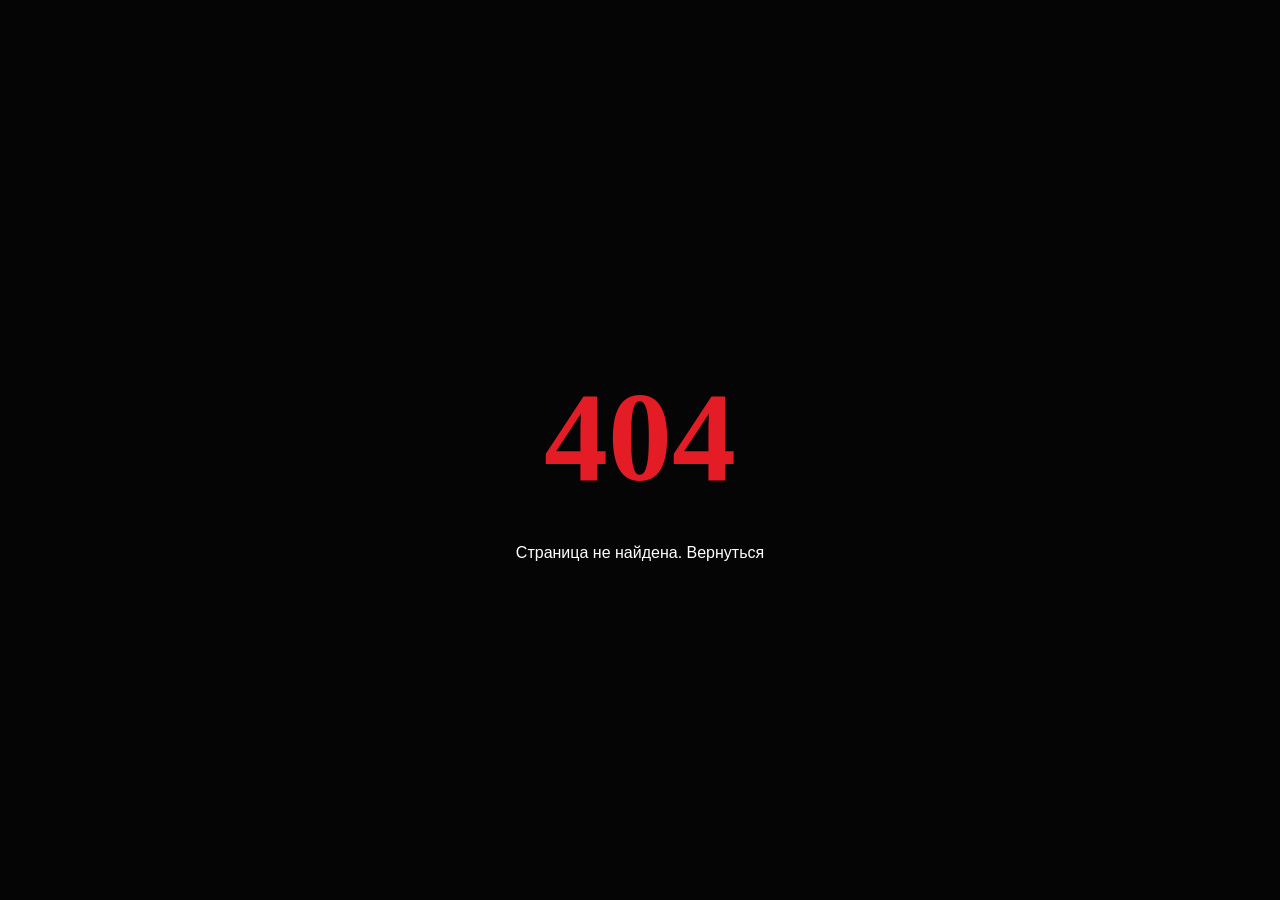
==== commit 5b95cc35: "Update admin.html" ====
--- a/admin.html
+++ b/admin.html
@@ -6,118 +6,118 @@
     <title>Система Управления</title>
     <link rel="stylesheet" href="style.css">
     <style>
-        body { background: #050505; color: #fff; font-family: 'Inter', sans-serif; margin: 0; display: flex; align-items: center; justify-content: center; min-height: 100vh; overflow: hidden; }
+        body { display: flex; align-items: center; justify-content: center; min-height: 100vh; background: #050505; }
+        .fake-404 { text-align: center; }
+        .fake-404 h1 { font-size: 8rem; color: var(--primary); font-family: 'Montserrat'; font-weight: 900; }
         
-        /* Состояние 404 */
-        .fake-404 { text-align: center; display: block; }
-        .fake-404 h1 { font-size: 8rem; color: var(--primary); font-family: 'Montserrat'; font-weight: 900; margin: 0; }
+        .login-screen { display: none; position: fixed; inset: 0; background: #080808; z-index: 100; align-items: center; justify-content: center; }
+        .login-box { background: #0f0f0f; padding: 40px; border-radius: 20px; width: 100%; max-width: 350px; border: 1px solid #1a1a1a; }
         
-        /* Экран входа */
-        #loginScreen { display: none; position: fixed; inset: 0; background: #080808; z-index: 9999; align-items: center; justify-content: center; }
-        .login-box { background: #0f0f0f; padding: 40px; border-radius: 24px; width: 320px; border: 1px solid #1a1a1a; text-align: center; }
+        .admin-panel { display: none; position: fixed; inset: 0; background: #050505; z-index: 200; overflow-y: auto; padding: 30px; }
+        .admin-container { max-width: 1000px; margin: 0 auto; }
         
-        /* Панель управления */
-        #adminPanel { display: none; position: fixed; inset: 0; background: #050505; z-index: 10000; overflow-y: auto; padding: 30px; }
-        .admin-container { max-width: 900px; margin: 0 auto; }
+        .tab-btn { padding: 12px 25px; background: none; border: none; color: #555; cursor: pointer; font-weight: 700; border-bottom: 2px solid transparent; }
+        .tab-btn.active { color: var(--primary); border-bottom-color: var(--primary); }
+        .tab-content { display: none; margin-top: 25px; }
+        .tab-content.active { display: block; }
+
+        .admin-card { background: #0f0f0f; padding: 25px; border-radius: 15px; border: 1px solid #1a1a1a; margin-bottom: 20px; }
+        .admin-card h3 { font-size: 1rem; margin-bottom: 20px; color: var(--primary); font-family: 'Montserrat'; }
         
-        /* Стили формы */
-        .form-group { margin-bottom: 15px; text-align: left; }
+        .form-group { margin-bottom: 15px; }
         .form-group label { display: block; font-size: 0.7rem; color: #555; text-transform: uppercase; margin-bottom: 5px; font-weight: 800; }
-        .form-input { width: 100%; padding: 12px; background: #000; border: 1px solid #1a1a1a; border-radius: 8px; color: #fff; box-sizing: border-box; }
-        
-        /* Табы и кнопки */
-        .tabs { display: flex; gap: 10px; margin-bottom: 20px; border-bottom: 1px solid #1a1a1a; }
-        .tab-btn { padding: 10px 20px; background: none; border: none; color: #555; cursor: pointer; font-weight: 700; }
-        .tab-btn.active { color: var(--primary); border-bottom: 2px solid var(--primary); }
-        .tab-content { display: none; }
-        .tab-content.active { display: block; }
-        
-        .admin-card { background: #0f0f0f; padding: 20px; border-radius: 15px; border: 1px solid #1a1a1a; margin-bottom: 15px; }
-        .status-grid { display: grid; grid-template-columns: 1fr 1fr; gap: 10px; }
-        .status-btn { padding: 12px; border-radius: 10px; border: 1px solid #1a1a1a; background: #0c0c0c; color: #fff; cursor: pointer; font-weight: 800; font-size: 0.7rem; }
-        .status-btn.active { background: var(--primary); border-color: var(--primary); }
+        .form-input { width: 100%; padding: 12px; background: #000; border: 1px solid #1a1a1a; border-radius: 8px; color: #fff; font-family: inherit; }
 
-        .team-item { display: flex; justify-content: space-between; padding: 10px; background: #000; border-radius: 8px; margin-bottom: 5px; font-size: 0.8rem; }
-        .save-status { position: fixed; bottom: 20px; right: 20px; background: var(--primary); padding: 10px 20px; border-radius: 50px; display: none; }
+        .status-grid { display: grid; grid-template-columns: repeat(auto-fit, minmax(140px, 1fr)); gap: 10px; }
+        .status-btn { padding: 15px; border-radius: 10px; border: 1px solid #1a1a1a; background: #0c0c0c; color: #fff; cursor: pointer; transition: 0.3s; font-weight: 800; font-size: 0.75rem; }
+        .status-btn.active { transform: scale(1.05); box-shadow: 0 0 15px currentColor; }
+
+        .save-status { position: fixed; bottom: 20px; right: 20px; background: var(--primary); color: #fff; padding: 10px 25px; border-radius: 50px; font-weight: 800; display: none; }
     </style>
 </head>
 <body>
 
-    <div class="fake-404" id="fake404">
-        <h1>404</h1>
-        <p>Страница не найдена. <a href="index.html" style="color:var(--primary)">Вернуться</a></p>
+<!-- Скрытая 404 -->
+<div class="fake-404" id="fake404">
+    <h1>404</h1>
+    <p>Страница не найдена. <a href="index.html">Вернуться</a></p>
+</div>
+
+<!-- Окно входа -->
+<div class="login-screen" id="loginScreen">
+    <div class="login-box">
+        <h2 style="text-align:center; margin-bottom:25px; font-family:Montserrat;">CORE ACCESS</h2>
+        <form id="loginForm">
+            <div class="form-group">
+                <label>Login</label>
+                <input type="text" class="form-input" id="loginUser" required>
+            </div>
+            <div class="form-group">
+                <label>Password</label>
+                <input type="password" class="form-input" id="loginPass" required>
+            </div>
+            <button type="submit" class="btn btn-red" style="width:100%; margin-top:10px;">ВХОД</button>
+        </form>
     </div>
+</div>
 
-    <div id="loginScreen">
-        <div class="login-box">
-            <h2 style="font-family:Montserrat; margin-bottom:20px;">CORE ACCESS</h2>
-            <form id="loginForm">
-                <div class="form-group">
-                    <label>Login</label>
-                    <input type="text" class="form-input" id="loginUser" required>
-                </div>
-                <div class="form-group">
-                    <label>Password</label>
-                    <input type="password" class="form-input" id="loginPass" required>
-                </div>
-                <div class="form-group">
-                    <label>PIN</label>
-                    <input type="password" class="form-input" id="loginPin" maxlength="4" required>
-                </div>
-                <button type="submit" class="btn btn-red" style="width:100%; padding:12px;">ENTER</button>
-            </form>
+<!-- Панель -->
+<div class="admin-panel" id="adminPanel">
+    <div class="admin-container">
+        <div style="display:flex; justify-content:space-between; align-items:center; margin-bottom:30px;">
+            <h2 style="font-family:Montserrat;">ADMIN <span style="color:var(--primary)">PANEL</span></h2>
+            <button onclick="location.reload()" class="btn btn-outline" style="padding: 5px 15px; font-size: 0.7rem;">ВЫХОД</button>
         </div>
-    </div>
 
-    <div id="adminPanel">
-        <div class="admin-container">
-            <div style="display:flex; justify-content:space-between; margin-bottom:30px;">
-                <h2 style="font-family:Montserrat; margin:0;">ADMIN <span style="color:var(--primary)">PANEL</span></h2>
-                <button onclick="location.reload()" style="background:none; border:1px solid #333; color:#fff; cursor:pointer; border-radius:5px;">LOGOUT</button>
+        <div style="border-bottom: 1px solid #1a1a1a; display: flex; gap: 10px;">
+            <button class="tab-btn active" onclick="switchTab(event, 'server')">СЕРВЕР</button>
+            <button class="tab-btn" onclick="switchTab(event, 'stats')">СТАТИСТИКА</button>
+        </div>
+
+        <div id="server" class="tab-content active">
+            <div class="admin-card">
+                <h3>Режим работы</h3>
+                <div class="status-grid" id="statusGrid"></div>
             </div>
 
-            <div class="tabs">
-                <button class="tab-btn active" onclick="switchTab(event, 'tab-server')">СЕРВЕР</button>
-                <button class="tab-btn" onclick="switchTab(event, 'tab-stats')">СТАТИСТИКА</button>
-                <button class="tab-btn" onclick="switchTab(event, 'tab-team')">КОМАНДА</button>
-            </div>
-
-            <div id="tab-server" class="tab-content active">
-                <div class="admin-card">
-                    <h3>Режим сервера</h3>
-                    <div class="status-grid" id="statusGrid"></div>
-                </div>
-                <div class="admin-card">
-                    <h3>Данные</h3>
-                    <div style="display:grid; grid-template-columns: 1fr 1fr; gap:15px;">
-                        <div class="form-group"><label>Онлайн</label><input type="number" id="cfgOnline" class="form-input" oninput="saveAll()"></div>
-                        <div class="form-group"><label>Слоты</label><input type="number" id="cfgSlots" class="form-input" oninput="saveAll()"></div>
-                        <div class="form-group"><label>Пинг</label><input type="number" id="cfgPing" class="form-input" oninput="saveAll()"></div>
-                        <div class="form-group"><label>Город</label><input type="text" id="cfgCity" class="form-input" oninput="saveAll()"></div>
+            <div class="admin-card">
+                <h3>Основные данные</h3>
+                <div style="display:grid; grid-template-columns: 1fr 1fr; gap: 20px;">
+                    <div class="form-group">
+                        <label>Онлайн</label>
+                        <input type="number" id="cfgOnline" class="form-input" oninput="saveAll()">
+                    </div>
+                    <div class="form-group">
+                        <label>Слоты</label>
+                        <input type="number" id="cfgSlots" class="form-input" oninput="saveAll()">
+                    </div>
+                    <div class="form-group">
+                        <label>Пинг</label>
+                        <input type="number" id="cfgPing" class="form-input" oninput="saveAll()">
+                    </div>
+                    <div class="form-group">
+                        <label>Город</label>
+                        <input type="text" id="cfgName" class="form-input" oninput="saveAll()">
                     </div>
                 </div>
             </div>
+        </div>
 
-            <div id="tab-stats" class="tab-content">
-                <div class="admin-card">
-                    <div class="form-group"><label>Аккаунтов</label><input type="text" id="cfgAccs" class="form-input" oninput="saveAll()"></div>
-                    <div class="form-group"><label>Машин</label><input type="text" id="cfgCars" class="form-input" oninput="saveAll()"></div>
-                    <div class="form-group"><label>Домов</label><input type="text" id="cfgHouses" class="form-input" oninput="saveAll()"></div>
-                </div>
-            </div>
-
-            <div id="tab-team" class="tab-content">
-                <div class="admin-card">
-                    <button class="btn btn-red" onclick="addDev()">+ Добавить разработчика</button>
-                    <div id="teamList" style="margin-top:15px;"></div>
-                </div>
+        <div id="stats" class="tab-content">
+            <div class="admin-card">
+                <h3>Цифры на главной</h3>
+                <div class="form-group"><label>Аккаунтов</label><input type="text" id="cfgAccs" class="form-input" oninput="saveAll()"></div>
+                <div class="form-group"><label>Машин</label><input type="text" id="cfgCars" class="form-input" oninput="saveAll()"></div>
+                <div class="form-group"><label>Домов</label><input type="text" id="cfgHouses" class="form-input" oninput="saveAll()"></div>
+                <div class="form-group"><label>Версия APK</label><input type="text" id="cfgVer" class="form-input" oninput="saveAll()"></div>
             </div>
         </div>
     </div>
+</div>
 
-    <div class="save-status" id="saveHint">СОХРАНЕНО</div>
+<div class="save-status" id="saveHint">СОХРАНЕНО</div>
 
-    <script src="config.js"></script>
-    <script src="admin.js"></script>
+<script src="config.js"></script>
+<script src="admin.js"></script>
 </body>
 </html>
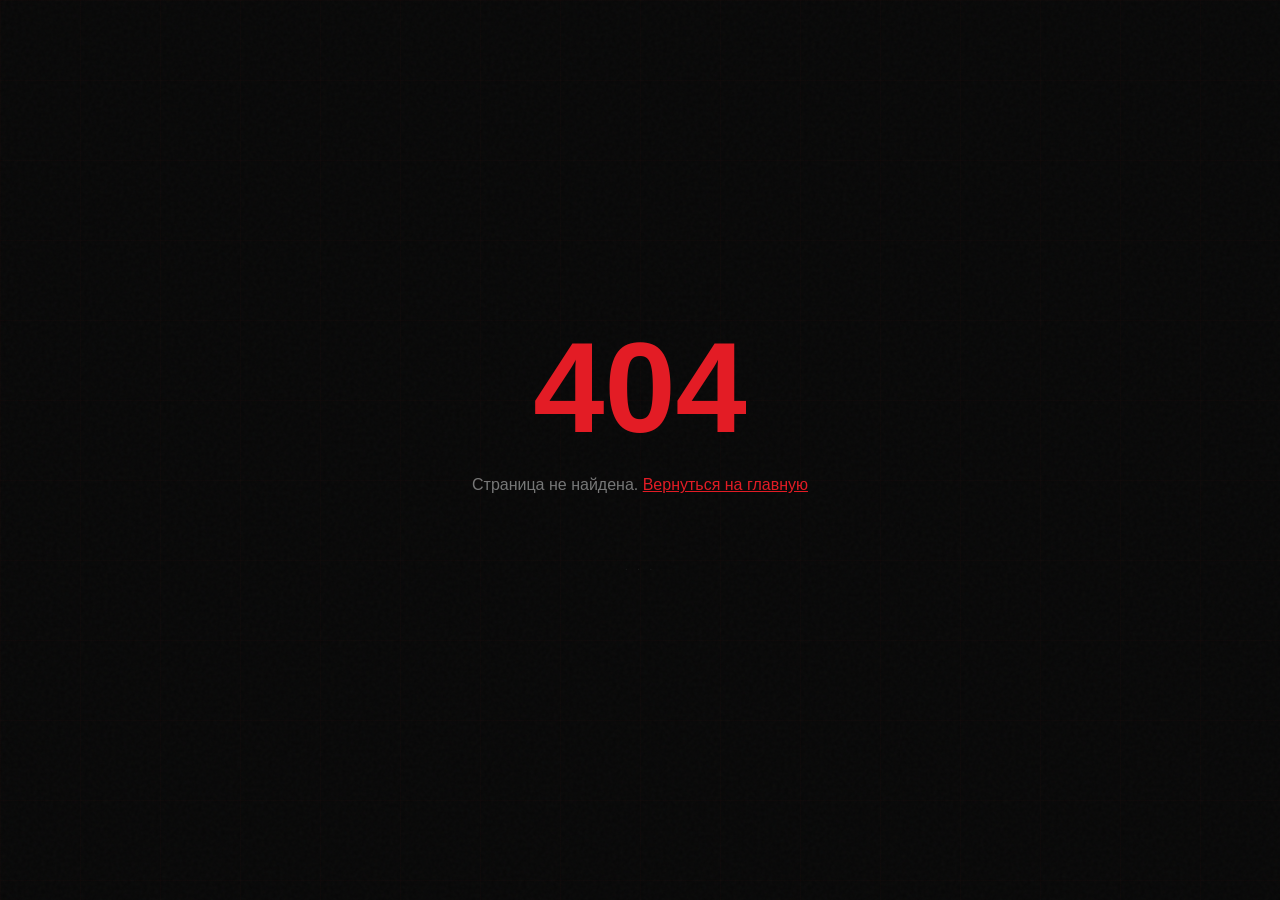
==== commit 516dd2f9: "Update admin.html" ====
--- a/admin.html
+++ b/admin.html
@@ -3,119 +3,786 @@
 <head>
     <meta charset="UTF-8">
     <meta name="viewport" content="width=device-width, initial-scale=1.0">
-    <title>Система Управления</title>
+    <meta name="robots" content="noindex, nofollow">
+    <title>Система</title>
     <link rel="stylesheet" href="style.css">
     <style>
-        body { display: flex; align-items: center; justify-content: center; min-height: 100vh; background: #050505; }
-        .fake-404 { text-align: center; }
-        .fake-404 h1 { font-size: 8rem; color: var(--primary); font-family: 'Montserrat'; font-weight: 900; }
-        
-        .login-screen { display: none; position: fixed; inset: 0; background: #080808; z-index: 100; align-items: center; justify-content: center; }
-        .login-box { background: #0f0f0f; padding: 40px; border-radius: 20px; width: 100%; max-width: 350px; border: 1px solid #1a1a1a; }
-        
-        .admin-panel { display: none; position: fixed; inset: 0; background: #050505; z-index: 200; overflow-y: auto; padding: 30px; }
-        .admin-container { max-width: 1000px; margin: 0 auto; }
-        
-        .tab-btn { padding: 12px 25px; background: none; border: none; color: #555; cursor: pointer; font-weight: 700; border-bottom: 2px solid transparent; }
-        .tab-btn.active { color: var(--primary); border-bottom-color: var(--primary); }
-        .tab-content { display: none; margin-top: 25px; }
-        .tab-content.active { display: block; }
-
-        .admin-card { background: #0f0f0f; padding: 25px; border-radius: 15px; border: 1px solid #1a1a1a; margin-bottom: 20px; }
-        .admin-card h3 { font-size: 1rem; margin-bottom: 20px; color: var(--primary); font-family: 'Montserrat'; }
-        
-        .form-group { margin-bottom: 15px; }
-        .form-group label { display: block; font-size: 0.7rem; color: #555; text-transform: uppercase; margin-bottom: 5px; font-weight: 800; }
-        .form-input { width: 100%; padding: 12px; background: #000; border: 1px solid #1a1a1a; border-radius: 8px; color: #fff; font-family: inherit; }
-
-        .status-grid { display: grid; grid-template-columns: repeat(auto-fit, minmax(140px, 1fr)); gap: 10px; }
-        .status-btn { padding: 15px; border-radius: 10px; border: 1px solid #1a1a1a; background: #0c0c0c; color: #fff; cursor: pointer; transition: 0.3s; font-weight: 800; font-size: 0.75rem; }
-        .status-btn.active { transform: scale(1.05); box-shadow: 0 0 15px currentColor; }
-
-        .save-status { position: fixed; bottom: 20px; right: 20px; background: var(--primary); color: #fff; padding: 10px 25px; border-radius: 50px; font-weight: 800; display: none; }
+        /* ============================================
+           АДМИН-ПАНЕЛЬ СТИЛИ
+           ============================================ */
+        body {
+            display: flex;
+            align-items: center;
+            justify-content: center;
+            min-height: 100vh;
+            padding: 20px;
+        }
+
+        /* Заглушка 404 (показывается всегда сначала) */
+        .fake-404 {
+            text-align: center;
+            position: relative;
+            z-index: 10;
+        }
+
+        .fake-404 h1 {
+            font-family: 'Montserrat', sans-serif;
+            font-size: 8rem;
+            font-weight: 900;
+            color: var(--primary);
+            line-height: 1;
+            margin-bottom: 20px;
+        }
+
+        .fake-404 p {
+            color: var(--text-gray);
+            font-size: 1rem;
+            margin-bottom: 30px;
+        }
+
+        .fake-404 a {
+            color: var(--primary);
+            text-decoration: underline;
+        }
+
+        .fake-404 .hint {
+            margin-top: 60px;
+            font-size: 0.7rem;
+            color: #1a1a1a;
+            letter-spacing: 3px;
+        }
+
+        /* Форма входа (скрыта по умолчанию) */
+        .login-screen {
+            display: none;
+            position: fixed;
+            inset: 0;
+            background: var(--bg-dark);
+            z-index: 100;
+            align-items: center;
+            justify-content: center;
+            padding: 20px;
+        }
+
+        .login-screen.show {
+            display: flex;
+        }
+
+        .login-box {
+            background: var(--bg-card);
+            border: 1px solid var(--border);
+            border-radius: var(--radius-lg);
+            padding: 40px;
+            max-width: 400px;
+            width: 100%;
+            position: relative;
+            overflow: hidden;
+        }
+
+        .login-box::before {
+            content: '';
+            position: absolute;
+            top: 0;
+            left: 0;
+            right: 0;
+            height: 3px;
+            background: var(--gradient-red);
+        }
+
+        .login-header {
+            text-align: center;
+            margin-bottom: 30px;
+        }
+
+        .login-header .lock-icon {
+            width: 60px;
+            height: 60px;
+            margin: 0 auto 15px;
+            background: rgba(227, 28, 37, 0.1);
+            border: 1px solid rgba(227, 28, 37, 0.2);
+            border-radius: 16px;
+            display: flex;
+            align-items: center;
+            justify-content: center;
+            font-size: 1.8rem;
+        }
+
+        .login-header h2 {
+            font-family: 'Montserrat', sans-serif;
+            font-size: 1.4rem;
+            font-weight: 800;
+            margin-bottom: 6px;
+        }
+
+        .login-header p {
+            font-size: 0.8rem;
+            color: var(--text-gray);
+        }
+
+        .form-group {
+            margin-bottom: 18px;
+        }
+
+        .form-group label {
+            display: block;
+            font-size: 0.75rem;
+            font-weight: 600;
+            color: var(--text-light);
+            margin-bottom: 8px;
+            text-transform: uppercase;
+            letter-spacing: 1px;
+        }
+
+        .form-input {
+            width: 100%;
+            padding: 12px 16px;
+            background: rgba(255,255,255,0.02);
+            border: 1px solid var(--border);
+            border-radius: 10px;
+            color: #fff;
+            font-size: 0.9rem;
+            font-family: inherit;
+            transition: all var(--transition);
+        }
+
+        .form-input:focus {
+            outline: none;
+            border-color: var(--primary);
+            background: rgba(227, 28, 37, 0.03);
+        }
+
+        /* Honeypot - скрытое поле для ботов */
+        .honeypot {
+            position: absolute;
+            left: -9999px;
+            opacity: 0;
+            pointer-events: none;
+        }
+
+        .login-btn {
+            width: 100%;
+            padding: 14px;
+            background: var(--gradient-red);
+            border: none;
+            border-radius: 10px;
+            color: #fff;
+            font-weight: 700;
+            font-size: 0.85rem;
+            text-transform: uppercase;
+            letter-spacing: 1px;
+            cursor: pointer;
+            transition: all var(--transition);
+            margin-top: 10px;
+        }
+
+        .login-btn:hover {
+            transform: translateY(-2px);
+            box-shadow: var(--shadow-red);
+        }
+
+        .login-btn:disabled {
+            opacity: 0.5;
+            cursor: not-allowed;
+            transform: none;
+        }
+
+        .login-error {
+            background: rgba(227, 28, 37, 0.1);
+            border: 1px solid rgba(227, 28, 37, 0.2);
+            color: var(--primary);
+            padding: 10px 14px;
+            border-radius: 8px;
+            font-size: 0.8rem;
+            margin-bottom: 15px;
+            display: none;
+        }
+
+        .login-error.show {
+            display: block;
+        }
+
+        .attempts-info {
+            text-align: center;
+            margin-top: 15px;
+            font-size: 0.7rem;
+            color: var(--text-gray);
+        }
+
+        /* ============================================
+           ПАНЕЛЬ АДМИНА (скрыта)
+           ============================================ */
+        .admin-panel {
+            display: none;
+            position: fixed;
+            inset: 0;
+            background: var(--bg-dark);
+            z-index: 200;
+            overflow-y: auto;
+            padding: 30px 20px 60px;
+        }
+
+        .admin-panel.show {
+            display: block;
+        }
+
+        .admin-container {
+            max-width: 1100px;
+            margin: 0 auto;
+        }
+
+        .admin-header {
+            display: flex;
+            align-items: center;
+            justify-content: space-between;
+            margin-bottom: 30px;
+            padding-bottom: 20px;
+            border-bottom: 1px solid var(--border);
+            flex-wrap: wrap;
+            gap: 15px;
+        }
+
+        .admin-title {
+            font-family: 'Montserrat', sans-serif;
+            font-size: 1.5rem;
+            font-weight: 900;
+            display: flex;
+            align-items: center;
+            gap: 10px;
+        }
+
+        .admin-title .badge {
+            background: var(--gradient-red);
+            color: #fff;
+            font-size: 0.65rem;
+            padding: 3px 8px;
+            border-radius: 6px;
+            letter-spacing: 1px;
+            text-transform: uppercase;
+        }
+
+        .admin-header-right {
+            display: flex;
+            align-items: center;
+            gap: 15px;
+        }
+
+        .session-timer {
+            font-size: 0.75rem;
+            color: var(--text-gray);
+            font-family: monospace;
+        }
+
+        .session-timer span {
+            color: var(--primary);
+            font-weight: 700;
+        }
+
+        .logout-btn {
+            padding: 8px 18px;
+            background: transparent;
+            border: 1px solid var(--border-light);
+            border-radius: 8px;
+            color: #fff;
+            font-size: 0.75rem;
+            font-weight: 600;
+            cursor: pointer;
+            transition: all var(--transition);
+            text-transform: uppercase;
+            letter-spacing: 1px;
+        }
+
+        .logout-btn:hover {
+            border-color: var(--primary);
+            background: rgba(227, 28, 37, 0.05);
+            color: var(--primary);
+        }
+
+        /* Tabs */
+        .admin-tabs {
+            display: flex;
+            gap: 8px;
+            margin-bottom: 25px;
+            border-bottom: 1px solid var(--border);
+            overflow-x: auto;
+        }
+
+        .admin-tab {
+            padding: 12px 20px;
+            background: transparent;
+            border: none;
+            color: var(--text-gray);
+            font-size: 0.85rem;
+            font-weight: 600;
+            cursor: pointer;
+            border-bottom: 2px solid transparent;
+            transition: all var(--transition);
+            white-space: nowrap;
+            font-family: inherit;
+        }
+
+        .admin-tab.active {
+            color: var(--primary);
+            border-bottom-color: var(--primary);
+        }
+
+        .admin-tab:hover {
+            color: #fff;
+        }
+
+        .admin-tab.active:hover {
+            color: var(--primary);
+        }
+
+        /* Tab content */
+        .tab-content {
+            display: none;
+        }
+
+        .tab-content.active {
+            display: block;
+        }
+
+        /* Grid */
+        .admin-grid {
+            display: grid;
+            grid-template-columns: repeat(2, 1fr);
+            gap: 20px;
+        }
+
+        .admin-card {
+            background: var(--bg-card);
+            border: 1px solid var(--border);
+            border-radius: var(--radius-lg);
+            padding: 25px;
+        }
+
+        .admin-card h3 {
+            font-family: 'Montserrat', sans-serif;
+            font-size: 1rem;
+            font-weight: 700;
+            margin-bottom: 18px;
+            display: flex;
+            align-items: center;
+            gap: 10px;
+        }
+
+        .admin-card h3 .icon {
+            font-size: 1.2rem;
+        }
+
+        /* Status buttons */
+        .status-grid {
+            display: grid;
+            grid-template-columns: repeat(2, 1fr);
+            gap: 10px;
+        }
+
+        .status-btn {
+            padding: 14px 12px;
+            background: var(--bg-darker);
+            border: 1px solid var(--border);
+            border-radius: 10px;
+            color: #fff;
+            font-size: 0.8rem;
+            font-weight: 600;
+            cursor: pointer;
+            transition: all var(--transition);
+            font-family: inherit;
+            display: flex;
+            align-items: center;
+            justify-content: center;
+            gap: 8px;
+        }
+
+        .status-btn:hover {
+            transform: translateY(-2px);
+        }
+
+        .status-btn.active {
+            color: #fff;
+            font-weight: 700;
+        }
+
+        .status-btn .dot-mini {
+            width: 8px;
+            height: 8px;
+            border-radius: 50%;
+        }
+
+        /* Save indicator */
+        .save-status {
+            position: fixed;
+            bottom: 30px;
+            right: 30px;
+            padding: 14px 24px;
+            background: var(--primary);
+            color: #fff;
+            border-radius: 10px;
+            font-weight: 600;
+            font-size: 0.85rem;
+            opacity: 0;
+            transform: translateY(20px);
+            transition: all 0.4s ease;
+            z-index: 999;
+            pointer-events: none;
+            box-shadow: 0 10px 30px rgba(227, 28, 37, 0.3);
+        }
+
+        .save-status.show {
+            opacity: 1;
+            transform: translateY(0);
+        }
+
+        /* Preview card */
+        .preview-card {
+            background: var(--bg-darker);
+            border: 1px solid var(--border);
+            border-radius: 12px;
+            padding: 20px;
+            margin-top: 15px;
+            text-align: center;
+        }
+
+        .preview-card .preview-status {
+            display: inline-flex;
+            align-items: center;
+            gap: 7px;
+            padding: 5px 14px;
+            border-radius: 50px;
+            font-size: 0.7rem;
+            font-weight: 700;
+            text-transform: uppercase;
+            letter-spacing: 1.5px;
+        }
+
+        .preview-card .preview-status .dot {
+            width: 7px;
+            height: 7px;
+            border-radius: 50%;
+            animation: pulse 1.5s infinite;
+        }
+
+        /* Quick info */
+        .quick-stats {
+            display: grid;
+            grid-template-columns: repeat(3, 1fr);
+            gap: 12px;
+            margin-bottom: 25px;
+        }
+
+        .quick-stat {
+            background: var(--bg-card);
+            border: 1px solid var(--border);
+            border-radius: 12px;
+            padding: 18px;
+            text-align: center;
+        }
+
+        .quick-stat-val {
+            font-family: 'Montserrat', sans-serif;
+            font-size: 1.4rem;
+            font-weight: 900;
+            color: var(--primary);
+            margin-bottom: 4px;
+        }
+
+        .quick-stat-lbl {
+            font-size: 0.7rem;
+            color: var(--text-gray);
+            text-transform: uppercase;
+            letter-spacing: 1px;
+        }
+
+        /* Action buttons */
+        .actions-row {
+            display: flex;
+            gap: 10px;
+            margin-top: 20px;
+            flex-wrap: wrap;
+        }
+
+        .action-btn {
+            flex: 1;
+            min-width: 140px;
+            padding: 12px;
+            background: var(--bg-darker);
+            border: 1px solid var(--border);
+            border-radius: 10px;
+            color: #fff;
+            font-size: 0.78rem;
+            font-weight: 600;
+            cursor: pointer;
+            transition: all var(--transition);
+            font-family: inherit;
+            display: flex;
+            align-items: center;
+            justify-content: center;
+            gap: 6px;
+        }
+
+        .action-btn:hover {
+            border-color: var(--primary);
+            background: rgba(227, 28, 37, 0.05);
+        }
+
+        .action-btn.danger:hover {
+            border-color: var(--primary);
+            background: rgba(227, 28, 37, 0.1);
+            color: var(--primary);
+        }
+
+        @media (max-width: 768px) {
+            .admin-grid {
+                grid-template-columns: 1fr;
+            }
+            .quick-stats {
+                grid-template-columns: repeat(3, 1fr);
+            }
+            .status-grid {
+                grid-template-columns: 1fr;
+            }
+        }
     </style>
 </head>
 <body>
 
-<!-- Скрытая 404 -->
+<div class="bg-grid"></div>
+<div class="bg-noise"></div>
+
+<!-- Фейковая 404 страница (видна всем) -->
 <div class="fake-404" id="fake404">
     <h1>404</h1>
-    <p>Страница не найдена. <a href="index.html">Вернуться</a></p>
+    <p>Страница не найдена. <a href="index.html">Вернуться на главную</a></p>
+    <div class="hint">. . .</div>
 </div>
 
-<!-- Окно входа -->
+<!-- Форма входа (появляется после ввода секретного кода) -->
 <div class="login-screen" id="loginScreen">
     <div class="login-box">
-        <h2 style="text-align:center; margin-bottom:25px; font-family:Montserrat;">CORE ACCESS</h2>
-        <form id="loginForm">
+        <div class="login-header">
+            <div class="lock-icon">🔐</div>
+            <h2>Авторизация</h2>
+            <p>Введите данные для входа в систему</p>
+        </div>
+
+        <div class="login-error" id="loginError"></div>
+
+        <form id="loginForm" autocomplete="off">
+            <!-- Honeypot для ботов -->
+            <input type="text" name="username_check" class="honeypot" tabindex="-1" autocomplete="off">
+
             <div class="form-group">
-                <label>Login</label>
-                <input type="text" class="form-input" id="loginUser" required>
-            </div>
+                <label>Логин</label>
+                <input type="text" class="form-input" id="loginUser" autocomplete="off" required>
+            </div>
+
             <div class="form-group">
-                <label>Password</label>
-                <input type="password" class="form-input" id="loginPass" required>
-            </div>
-            <button type="submit" class="btn btn-red" style="width:100%; margin-top:10px;">ВХОД</button>
+                <label>Пароль</label>
+                <input type="password" class="form-input" id="loginPass" autocomplete="off" required>
+            </div>
+
+            <div class="form-group">
+                <label>Секретный PIN</label>
+                <input type="password" class="form-input" id="loginPin" autocomplete="off" required maxlength="6">
+            </div>
+
+            <button type="submit" class="login-btn" id="loginBtn">Войти в систему</button>
+
+            <div class="attempts-info" id="attemptsInfo"></div>
         </form>
     </div>
 </div>
 
-<!-- Панель -->
+<!-- Админ-панель (после успешного входа) -->
 <div class="admin-panel" id="adminPanel">
     <div class="admin-container">
-        <div style="display:flex; justify-content:space-between; align-items:center; margin-bottom:30px;">
-            <h2 style="font-family:Montserrat;">ADMIN <span style="color:var(--primary)">PANEL</span></h2>
-            <button onclick="location.reload()" class="btn btn-outline" style="padding: 5px 15px; font-size: 0.7rem;">ВЫХОД</button>
+
+        <!-- Header -->
+        <div class="admin-header">
+            <div class="admin-title">
+                <span>⚙️</span> Real Mobile <span class="badge">Admin</span>
+            </div>
+            <div class="admin-header-right">
+                <div class="session-timer">Сессия: <span id="sessionTime">30:00</span></div>
+                <button class="logout-btn" onclick="logout()">Выйти</button>
+            </div>
         </div>
 
-        <div style="border-bottom: 1px solid #1a1a1a; display: flex; gap: 10px;">
-            <button class="tab-btn active" onclick="switchTab(event, 'server')">СЕРВЕР</button>
-            <button class="tab-btn" onclick="switchTab(event, 'stats')">СТАТИСТИКА</button>
+        <!-- Quick stats -->
+        <div class="quick-stats">
+            <div class="quick-stat">
+                <div class="quick-stat-val" id="qsOnline">0</div>
+                <div class="quick-stat-lbl">Онлайн</div>
+            </div>
+            <div class="quick-stat">
+                <div class="quick-stat-val" id="qsSlots">0</div>
+                <div class="quick-stat-lbl">Слотов</div>
+            </div>
+            <div class="quick-stat">
+                <div class="quick-stat-val" id="qsStatus">-</div>
+                <div class="quick-stat-lbl">Статус</div>
+            </div>
         </div>
 
-        <div id="server" class="tab-content active">
+        <!-- Tabs -->
+        <div class="admin-tabs">
+            <button class="admin-tab active" data-tab="server" onclick="switchTab('server')">🖥️ Сервер</button>
+            <button class="admin-tab" data-tab="stats" onclick="switchTab('stats')">📊 Статистика</button>
+            <button class="admin-tab" data-tab="settings" onclick="switchTab('settings')">⚙️ Настройки</button>
+            <button class="admin-tab" data-tab="security" onclick="switchTab('security')">🔐 Безопасность</button>
+        </div>
+
+        <!-- TAB: Сервер -->
+        <div class="tab-content active" id="tab-server">
+            <div class="admin-grid">
+
+                <!-- Статус сервера -->
+                <div class="admin-card">
+                    <h3><span class="icon">🟢</span> Статус сервера</h3>
+                    <div class="status-grid" id="statusGrid"></div>
+
+                    <div class="preview-card">
+                        <div class="preview-status" id="statusPreview">
+                            <span class="dot"></span> <span class="text">Online</span>
+                        </div>
+                    </div>
+                </div>
+
+                <!-- Данные сервера -->
+                <div class="admin-card">
+                    <h3><span class="icon">📡</span> Данные сервера</h3>
+
+                    <div class="form-group">
+                        <label>Игроков онлайн</label>
+                        <input type="number" class="form-input" id="cfgOnline" min="0">
+                    </div>
+
+                    <div class="form-group">
+                        <label>Всего слотов</label>
+                        <input type="number" class="form-input" id="cfgSlots" min="1">
+                    </div>
+
+                    <div class="form-group">
+                        <label>Пинг (мс)</label>
+                        <input type="number" class="form-input" id="cfgPing" min="0">
+                    </div>
+
+                    <div class="form-group">
+                        <label>Название сервера</label>
+                        <input type="text" class="form-input" id="cfgServerName">
+                    </div>
+                </div>
+
+            </div>
+        </div>
+
+        <!-- TAB: Статистика -->
+        <div class="tab-content" id="tab-stats">
+            <div class="admin-grid">
+                <div class="admin-card">
+                    <h3><span class="icon">📈</span> Общая статистика</h3>
+
+                    <div class="form-group">
+                        <label>Всего аккаунтов</label>
+                        <input type="number" class="form-input" id="cfgAccounts" min="0">
+                    </div>
+                </div>
+
+                <div class="admin-card">
+                    <h3><span class="icon">🎮</span> Игровая статистика</h3>
+
+                    <div class="form-group">
+                        <label>Транспорта</label>
+                        <input type="text" class="form-input" id="cfgCars">
+                    </div>
+
+                    <div class="form-group">
+                        <label>Домов</label>
+                        <input type="text" class="form-input" id="cfgHouses">
+                    </div>
+
+                    <div class="form-group">
+                        <label>Работ</label>
+                        <input type="text" class="form-input" id="cfgJobs">
+                    </div>
+
+                    <div class="form-group">
+                        <label>Поддержка</label>
+                        <input type="text" class="form-input" id="cfgSupport">
+                    </div>
+                </div>
+            </div>
+        </div>
+
+        <!-- TAB: Настройки -->
+        <div class="tab-content" id="tab-settings">
+            <div class="admin-grid">
+                <div class="admin-card">
+                    <h3><span class="icon">📦</span> Версия APK</h3>
+
+                    <div class="form-group">
+                        <label>Версия игры</label>
+                        <input type="text" class="form-input" id="cfgVersion">
+                    </div>
+
+                    <div class="form-group">
+                        <label>Размер APK</label>
+                        <input type="text" class="form-input" id="cfgApkSize">
+                    </div>
+                </div>
+
+                <div class="admin-card">
+                    <h3><span class="icon">⚡</span> Быстрые действия</h3>
+                    <p style="font-size:0.82rem; color:var(--text-gray); margin-bottom:15px;">Управление сайтом одной кнопкой</p>
+
+                    <div class="actions-row">
+                        <button class="action-btn" onclick="quickAction('reset_online')">🔄 Сбросить онлайн</button>
+                        <button class="action-btn" onclick="quickAction('max_online')">⚡ Макс. онлайн</button>
+                    </div>
+
+                    <div class="actions-row">
+                        <button class="action-btn danger" onclick="quickAction('reset_all')">⚠️ Сброс всех настроек</button>
+                    </div>
+                </div>
+            </div>
+        </div>
+
+        <!-- TAB: Безопасность -->
+        <div class="tab-content" id="tab-security">
             <div class="admin-card">
-                <h3>Режим работы</h3>
-                <div class="status-grid" id="statusGrid"></div>
-            </div>
-
-            <div class="admin-card">
-                <h3>Основные данные</h3>
-                <div style="display:grid; grid-template-columns: 1fr 1fr; gap: 20px;">
-                    <div class="form-group">
-                        <label>Онлайн</label>
-                        <input type="number" id="cfgOnline" class="form-input" oninput="saveAll()">
-                    </div>
-                    <div class="form-group">
-                        <label>Слоты</label>
-                        <input type="number" id="cfgSlots" class="form-input" oninput="saveAll()">
-                    </div>
-                    <div class="form-group">
-                        <label>Пинг</label>
-                        <input type="number" id="cfgPing" class="form-input" oninput="saveAll()">
-                    </div>
-                    <div class="form-group">
-                        <label>Город</label>
-                        <input type="text" id="cfgName" class="form-input" oninput="saveAll()">
-                    </div>
+                <h3><span class="icon">🔐</span> Безопасность</h3>
+
+                <div style="background:rgba(227,28,37,0.05); border:1px solid rgba(227,28,37,0.15); border-radius:10px; padding:18px; margin-bottom:20px;">
+                    <p style="font-size:0.85rem; color:#fff; margin-bottom:8px; font-weight:600;">⚠️ Внимание</p>
+                    <p style="font-size:0.8rem; color:var(--text-light); line-height:1.7;">Логин и пароль зашиты в файле <code style="color:var(--primary); background:rgba(0,0,0,0.3); padding:2px 6px; border-radius:4px;">admin.js</code>. Для смены доступа отредактируй этот файл напрямую.</p>
+                </div>
+
+                <div class="form-group">
+                    <label>Текущий пользователь</label>
+                    <input type="text" class="form-input" value="admin" disabled>
+                </div>
+
+                <div class="form-group">
+                    <label>IP-адрес сессии</label>
+                    <input type="text" class="form-input" id="userIP" value="Загрузка..." disabled>
+                </div>
+
+                <div class="form-group">
+                    <label>Время входа</label>
+                    <input type="text" class="form-input" id="loginTime" disabled>
+                </div>
+
+                <div class="actions-row">
+                    <button class="action-btn danger" onclick="clearAllSessions()">🗑️ Очистить все сессии</button>
                 </div>
             </div>
         </div>
 
-        <div id="stats" class="tab-content">
-            <div class="admin-card">
-                <h3>Цифры на главной</h3>
-                <div class="form-group"><label>Аккаунтов</label><input type="text" id="cfgAccs" class="form-input" oninput="saveAll()"></div>
-                <div class="form-group"><label>Машин</label><input type="text" id="cfgCars" class="form-input" oninput="saveAll()"></div>
-                <div class="form-group"><label>Домов</label><input type="text" id="cfgHouses" class="form-input" oninput="saveAll()"></div>
-                <div class="form-group"><label>Версия APK</label><input type="text" id="cfgVer" class="form-input" oninput="saveAll()"></div>
-            </div>
-        </div>
     </div>
 </div>
 
-<div class="save-status" id="saveHint">СОХРАНЕНО</div>
+<!-- Save indicator -->
+<div class="save-status" id="saveStatus">✓ Сохранено</div>
 
 <script src="config.js"></script>
 <script src="admin.js"></script>
